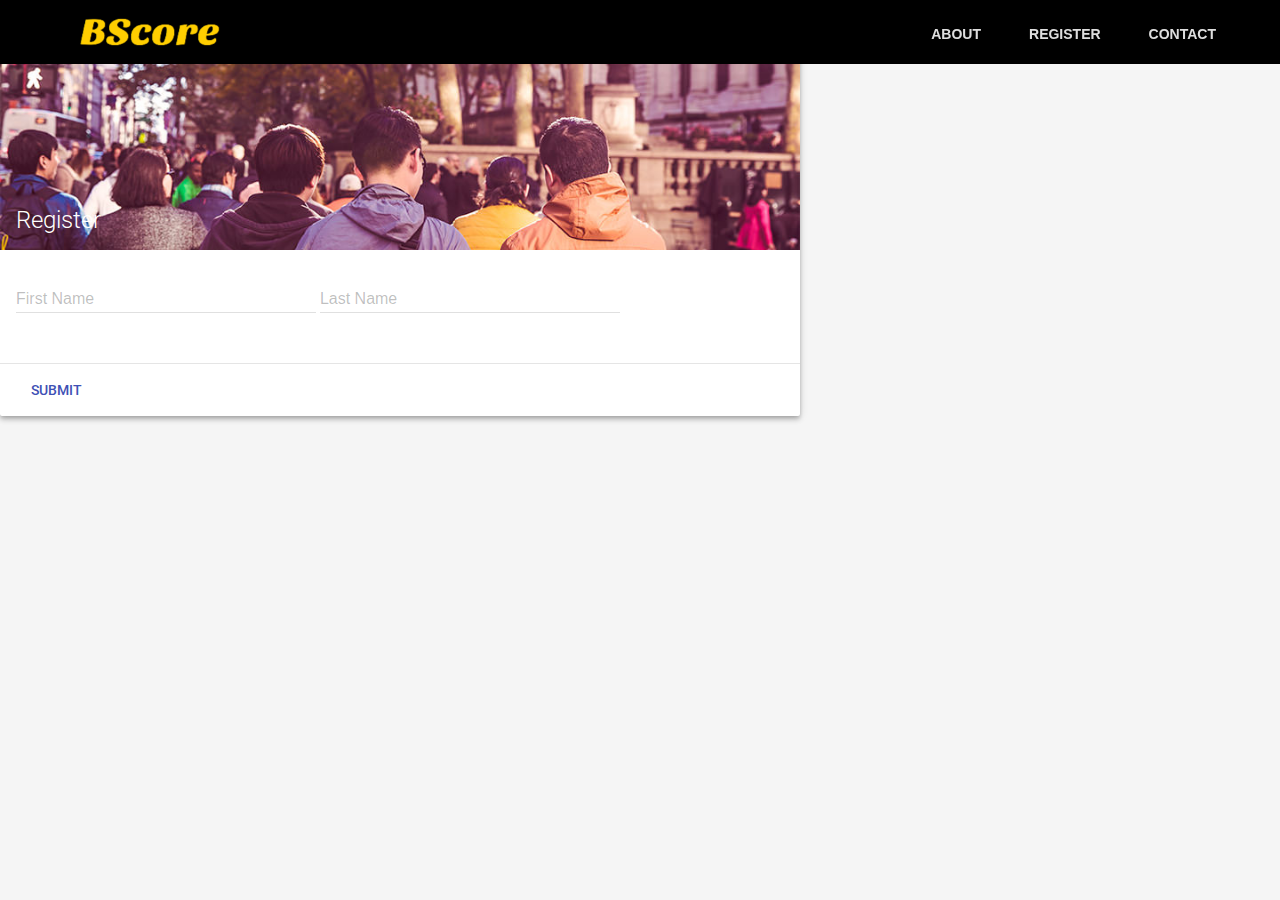
==== register.html @ 7a2c579f "Registration Page" ====
<! doctype html >
<html lang = "en">
	<head>
		<!-- Material Design Lite Stylesheets-->
		<link rel="stylesheet" href="https://fonts.googleapis.com/css?family=Roboto:regular,bold,italic,thin,light,bolditalic,black,medium&amp;lang=en">
		<link rel="stylesheet" href="https://fonts.googleapis.com/icon?family=Material+Icons">		
		<link rel="stylesheet" href="./material.min.css">
		<link rel="stylesheet" href="styles.css">
		
		<!-- Compatibility -->
		<meta charset="utf-8">
	    <meta http-equiv="X-UA-Compatible" content="IE=edge">
	    <meta name="viewport" content="width=device-width, initial-scale=1">
	    <meta name="BScore" >
	    <title>BScore</title>

	    <style>
			.card-wide.mdl-card {
			  width: 800px;
			}
			.card-wide > .mdl-card__title {
			  color: #fff;
			  height: 250px;
			  background: url("images/temp1.jpg") center / cover ;
			}
			.card-wide > .mdl-card__menu {
			  color: #fff;
			}
		</style>

	</head>

	<body>
		<div class = "mdl-layout mdl-js-layout mdl-layout--fixed-header">
			<div class = "bscore-header mdl-layout__header mdl-layout__header--waterfall">
				<div class = "mdl-layout__header-row">
					<!-- Site Title -->
					<span class = "bscore-title mdl-layout-title">
						<img class = "logo-image" src="images/test.png" alt="logo">
					</span>
					<!-- Navigation Alignment to Right -->
					<div class = "bscore-header-spacer mdl-layout-spacer"></div>
					<!-- Navigation -->
					<div class="bscore-nav-container">
						<nav class = "bscore-nav mdl-navigation">
							<a class = "mdl-navigation__link mdl-typography--text-uppercase" href="index.html">About</a>
							<a class = "mdl-navigation__link mdl-typography--text-uppercase" href="register.html">Register</a>
							<a class = "mdl-navigation__link mdl-typography--text-uppercase" href="">Contact</a>
						</nav>
					</div>
					<!-- Mobile Site Title -->
					<span class="bscore-mobile-title mdl-layout-title">
            			<img class="logo-image" src="images/test.png">
          			</span>

				</div>
			</div>
		</div>

	<div class="mdl-layout mdl-js-layout mdl-color--grey-100">
		<div class="card-wide mdl-card mdl-shadow--4dp">
			<!-- Form Title (Helps is accessability reading) -->
  			<div class="mdl-card__title">
    			<h2 class="mdl-card__title-text">Register</h2>
  			</div>
  			<!-- The Textfield Form Placed On The Card -->
  			<div class="mdl-card__supporting-text">
  				<form action = "#">
					<div class = "mdl-textfield mdl-js-textfield">
						<i class="mdl-icon-person"></i>
						<input class = "mdl-textfield__input" type = "text" id = "poc_first" />
						<label class = "mdl-textfield__label" for = "poc_first">First Name</label>
					</div>
					<div class = "mdl-textfield mdl-js-textfield">
						<input class = "mdl-textfield__input" type = "text" id = "poc_last" />
						<label class = "mdl-textfield__label" for = "poc_last">Last Name</label>
					</div>
				</form>
  			</div>
  			<!-- Submission Button -->
  			<div class="mdl-card__actions mdl-card--border">
    			<a class="mdl-button mdl-button--colored mdl-js-button mdl-js-ripple-effect">
    				Submit
    			</a>
  			</div>
  			<div class="mdl-card__menu">
  			<button class="mdl-button mdl-button--icon mdl-js-button mdl-js-ripple-effect">
      		<i class="material-icons">share</i>
    		</button>
			</div>
	</div>


		<script src="./material.min.js"></script>
	</body>
</html>
---- material.min.css ----
/**
 * material-design-lite - Material Design Components in CSS, JS and HTML
 * @version v1.1.2
 * @license Apache-2.0
 * @copyright 2015 Google, Inc.
 * @link https://github.com/google/material-design-lite
 */
@charset "UTF-8";html{color:rgba(0,0,0,.87)}::-moz-selection{background:#b3d4fc;text-shadow:none}::selection{background:#b3d4fc;text-shadow:none}hr{display:block;height:1px;border:0;border-top:1px solid #ccc;margin:1em 0;padding:0}audio,canvas,iframe,img,svg,video{vertical-align:middle}fieldset{border:0;margin:0;padding:0}textarea{resize:vertical}.browserupgrade{margin:.2em 0;background:#ccc;color:#000;padding:.2em 0}.hidden{display:none!important}.visuallyhidden{border:0;clip:rect(0 0 0 0);height:1px;margin:-1px;overflow:hidden;padding:0;position:absolute;width:1px}.visuallyhidden.focusable:active,.visuallyhidden.focusable:focus{clip:auto;height:auto;margin:0;overflow:visible;position:static;width:auto}.invisible{visibility:hidden}.clearfix:before,.clearfix:after{content:" ";display:table}.clearfix:after{clear:both}@media print{*,*:before,*:after,*:first-letter{background:transparent!important;color:#000!important;box-shadow:none!important}a,a:visited{text-decoration:underline}a[href]:after{content:" (" attr(href)")"}abbr[title]:after{content:" (" attr(title)")"}a[href^="#"]:after,a[href^="javascript:"]:after{content:""}pre,blockquote{border:1px solid #999;page-break-inside:avoid}thead{display:table-header-group}tr,img{page-break-inside:avoid}img{max-width:100%!important}p,h2,h3{orphans:3;widows:3}h2,h3{page-break-after:avoid}}a,.mdl-accordion,.mdl-button,.mdl-card,.mdl-checkbox,.mdl-dropdown-menu,.mdl-icon-toggle,.mdl-item,.mdl-radio,.mdl-slider,.mdl-switch,.mdl-tabs__tab{-webkit-tap-highlight-color:transparent;-webkit-tap-highlight-color:rgba(255,255,255,0)}html{width:100%;height:100%;-ms-touch-action:manipulation;touch-action:manipulation}body{width:100%;min-height:100%;margin:0}main{display:block}*[hidden]{display:none!important}html,body{font-family:"Helvetica","Arial",sans-serif;font-size:14px;font-weight:400;line-height:20px}h1,h2,h3,h4,h5,h6,p{padding:0}h1 small,h2 small,h3 small,h4 small,h5 small,h6 small{font-family:"Roboto","Helvetica","Arial",sans-serif;font-weight:400;line-height:1.35;letter-spacing:-.02em;opacity:.54;font-size:.6em}h1{font-size:56px;line-height:1.35;letter-spacing:-.02em;margin:24px 0}h1,h2{font-family:"Roboto","Helvetica","Arial",sans-serif;font-weight:400}h2{font-size:45px;line-height:48px}h2,h3{margin:24px 0}h3{font-size:34px;line-height:40px}h3,h4{font-family:"Roboto","Helvetica","Arial",sans-serif;font-weight:400}h4{font-size:24px;line-height:32px;-moz-osx-font-smoothing:grayscale;margin:24px 0 16px}h5{font-size:20px;font-weight:500;line-height:1;letter-spacing:.02em}h5,h6{font-family:"Roboto","Helvetica","Arial",sans-serif;margin:24px 0 16px}h6{font-size:16px;letter-spacing:.04em}h6,p{font-weight:400;line-height:24px}p{font-size:14px;letter-spacing:0;margin:0 0 16px}a{color:#ff4081;font-weight:500}blockquote{font-family:"Roboto","Helvetica","Arial",sans-serif;position:relative;font-size:24px;font-weight:300;font-style:italic;line-height:1.35;letter-spacing:.08em}blockquote:before{position:absolute;left:-.5em;content:'“'}blockquote:after{content:'”';margin-left:-.05em}mark{background-color:#f4ff81}dt{font-weight:700}address{font-size:12px;line-height:1;font-style:normal}address,ul,ol{font-weight:400;letter-spacing:0}ul,ol{font-size:14px;line-height:24px}.mdl-typography--display-4,.mdl-typography--display-4-color-contrast{font-family:"Roboto","Helvetica","Arial",sans-serif;font-size:112px;font-weight:300;line-height:1;letter-spacing:-.04em}.mdl-typography--display-4-color-contrast{opacity:.54}.mdl-typography--display-3,.mdl-typography--display-3-color-contrast{font-family:"Roboto","Helvetica","Arial",sans-serif;font-size:56px;font-weight:400;line-height:1.35;letter-spacing:-.02em}.mdl-typography--display-3-color-contrast{opacity:.54}.mdl-typography--display-2,.mdl-typography--display-2-color-contrast{font-family:"Roboto","Helvetica","Arial",sans-serif;font-size:45px;font-weight:400;line-height:48px}.mdl-typography--display-2-color-contrast{opacity:.54}.mdl-typography--display-1,.mdl-typography--display-1-color-contrast{font-family:"Roboto","Helvetica","Arial",sans-serif;font-size:34px;font-weight:400;line-height:40px}.mdl-typography--display-1-color-contrast{opacity:.54}.mdl-typography--headline,.mdl-typography--headline-color-contrast{font-family:"Roboto","Helvetica","Arial",sans-serif;font-size:24px;font-weight:400;line-height:32px;-moz-osx-font-smoothing:grayscale}.mdl-typography--headline-color-contrast{opacity:.87}.mdl-typography--title,.mdl-typography--title-color-contrast{font-family:"Roboto","Helvetica","Arial",sans-serif;font-size:20px;font-weight:500;line-height:1;letter-spacing:.02em}.mdl-typography--title-color-contrast{opacity:.87}.mdl-typography--subhead,.mdl-typography--subhead-color-contrast{font-family:"Roboto","Helvetica","Arial",sans-serif;font-size:16px;font-weight:400;line-height:24px;letter-spacing:.04em}.mdl-typography--subhead-color-contrast{opacity:.87}.mdl-typography--body-2,.mdl-typography--body-2-color-contrast{font-size:14px;font-weight:700;line-height:24px;letter-spacing:0}.mdl-typography--body-2-color-contrast{opacity:.87}.mdl-typography--body-1,.mdl-typography--body-1-color-contrast{font-size:14px;font-weight:400;line-height:24px;letter-spacing:0}.mdl-typography--body-1-color-contrast{opacity:.87}.mdl-typography--body-2-force-preferred-font,.mdl-typography--body-2-force-preferred-font-color-contrast{font-family:"Roboto","Helvetica","Arial",sans-serif;font-size:14px;font-weight:500;line-height:24px;letter-spacing:0}.mdl-typography--body-2-force-preferred-font-color-contrast{opacity:.87}.mdl-typography--body-1-force-preferred-font,.mdl-typography--body-1-force-preferred-font-color-contrast{font-family:"Roboto","Helvetica","Arial",sans-serif;font-size:14px;font-weight:400;line-height:24px;letter-spacing:0}.mdl-typography--body-1-force-preferred-font-color-contrast{opacity:.87}.mdl-typography--caption,.mdl-typography--caption-force-preferred-font{font-size:12px;font-weight:400;line-height:1;letter-spacing:0}.mdl-typography--caption-force-preferred-font{font-family:"Roboto","Helvetica","Arial",sans-serif}.mdl-typography--caption-color-contrast,.mdl-typography--caption-force-preferred-font-color-contrast{font-size:12px;font-weight:400;line-height:1;letter-spacing:0;opacity:.54}.mdl-typography--caption-force-preferred-font-color-contrast,.mdl-typography--menu{font-family:"Roboto","Helvetica","Arial",sans-serif}.mdl-typography--menu{font-size:14px;font-weight:500;line-height:1;letter-spacing:0}.mdl-typography--menu-color-contrast{opacity:.87}.mdl-typography--menu-color-contrast,.mdl-typography--button,.mdl-typography--button-color-contrast{font-family:"Roboto","Helvetica","Arial",sans-serif;font-size:14px;font-weight:500;line-height:1;letter-spacing:0}.mdl-typography--button,.mdl-typography--button-color-contrast{text-transform:uppercase}.mdl-typography--button-color-contrast{opacity:.87}.mdl-typography--text-left{text-align:left}.mdl-typography--text-right{text-align:right}.mdl-typography--text-center{text-align:center}.mdl-typography--text-justify{text-align:justify}.mdl-typography--text-nowrap{white-space:nowrap}.mdl-typography--text-lowercase{text-transform:lowercase}.mdl-typography--text-uppercase{text-transform:uppercase}.mdl-typography--text-capitalize{text-transform:capitalize}.mdl-typography--font-thin{font-weight:200!important}.mdl-typography--font-light{font-weight:300!important}.mdl-typography--font-regular{font-weight:400!important}.mdl-typography--font-medium{font-weight:500!important}.mdl-typography--font-bold{font-weight:700!important}.mdl-typography--font-black{font-weight:900!important}.material-icons{font-family:'Material Icons';font-weight:400;font-style:normal;font-size:24px;line-height:1;letter-spacing:normal;text-transform:none;display:inline-block;word-wrap:normal;-moz-font-feature-settings:'liga';font-feature-settings:'liga';-webkit-font-feature-settings:'liga';-webkit-font-smoothing:antialiased}.mdl-color-text--red{color:#f44336 !important}.mdl-color--red{background-color:#f44336 !important}.mdl-color-text--red-50{color:#ffebee !important}.mdl-color--red-50{background-color:#ffebee !important}.mdl-color-text--red-100{color:#ffcdd2 !important}.mdl-color--red-100{background-color:#ffcdd2 !important}.mdl-color-text--red-200{color:#ef9a9a !important}.mdl-color--red-200{background-color:#ef9a9a !important}.mdl-color-text--red-300{color:#e57373 !important}.mdl-color--red-300{background-color:#e57373 !important}.mdl-color-text--red-400{color:#ef5350 !important}.mdl-color--red-400{background-color:#ef5350 !important}.mdl-color-text--red-500{color:#f44336 !important}.mdl-color--red-500{background-color:#f44336 !important}.mdl-color-text--red-600{color:#e53935 !important}.mdl-color--red-600{background-color:#e53935 !important}.mdl-color-text--red-700{color:#d32f2f !important}.mdl-color--red-700{background-color:#d32f2f !important}.mdl-color-text--red-800{color:#c62828 !important}.mdl-color--red-800{background-color:#c62828 !important}.mdl-color-text--red-900{color:#b71c1c !important}.mdl-color--red-900{background-color:#b71c1c !important}.mdl-color-text--red-A100{color:#ff8a80 !important}.mdl-color--red-A100{background-color:#ff8a80 !important}.mdl-color-text--red-A200{color:#ff5252 !important}.mdl-color--red-A200{background-color:#ff5252 !important}.mdl-color-text--red-A400{color:#ff1744 !important}.mdl-color--red-A400{background-color:#ff1744 !important}.mdl-color-text--red-A700{color:#d50000 !important}.mdl-color--red-A700{background-color:#d50000 !important}.mdl-color-text--pink{color:#e91e63 !important}.mdl-color--pink{background-color:#e91e63 !important}.mdl-color-text--pink-50{color:#fce4ec !important}.mdl-color--pink-50{background-color:#fce4ec !important}.mdl-color-text--pink-100{color:#f8bbd0 !important}.mdl-color--pink-100{background-color:#f8bbd0 !important}.mdl-color-text--pink-200{color:#f48fb1 !important}.mdl-color--pink-200{background-color:#f48fb1 !important}.mdl-color-text--pink-300{color:#f06292 !important}.mdl-color--pink-300{background-color:#f06292 !important}.mdl-color-text--pink-400{color:#ec407a !important}.mdl-color--pink-400{background-color:#ec407a !important}.mdl-color-text--pink-500{color:#e91e63 !important}.mdl-color--pink-500{background-color:#e91e63 !important}.mdl-color-text--pink-600{color:#d81b60 !important}.mdl-color--pink-600{background-color:#d81b60 !important}.mdl-color-text--pink-700{color:#c2185b !important}.mdl-color--pink-700{background-color:#c2185b !important}.mdl-color-text--pink-800{color:#ad1457 !important}.mdl-color--pink-800{background-color:#ad1457 !important}.mdl-color-text--pink-900{color:#880e4f !important}.mdl-color--pink-900{background-color:#880e4f !important}.mdl-color-text--pink-A100{color:#ff80ab !important}.mdl-color--pink-A100{background-color:#ff80ab !important}.mdl-color-text--pink-A200{color:#ff4081 !important}.mdl-color--pink-A200{background-color:#ff4081 !important}.mdl-color-text--pink-A400{color:#f50057 !important}.mdl-color--pink-A400{background-color:#f50057 !important}.mdl-color-text--pink-A700{color:#c51162 !important}.mdl-color--pink-A700{background-color:#c51162 !important}.mdl-color-text--purple{color:#9c27b0 !important}.mdl-color--purple{background-color:#9c27b0 !important}.mdl-color-text--purple-50{color:#f3e5f5 !important}.mdl-color--purple-50{background-color:#f3e5f5 !important}.mdl-color-text--purple-100{color:#e1bee7 !important}.mdl-color--purple-100{background-color:#e1bee7 !important}.mdl-color-text--purple-200{color:#ce93d8 !important}.mdl-color--purple-200{background-color:#ce93d8 !important}.mdl-color-text--purple-300{color:#ba68c8 !important}.mdl-color--purple-300{background-color:#ba68c8 !important}.mdl-color-text--purple-400{color:#ab47bc !important}.mdl-color--purple-400{background-color:#ab47bc !important}.mdl-color-text--purple-500{color:#9c27b0 !important}.mdl-color--purple-500{background-color:#9c27b0 !important}.mdl-color-text--purple-600{color:#8e24aa !important}.mdl-color--purple-600{background-color:#8e24aa !important}.mdl-color-text--purple-700{color:#7b1fa2 !important}.mdl-color--purple-700{background-color:#7b1fa2 !important}.mdl-color-text--purple-800{color:#6a1b9a !important}.mdl-color--purple-800{background-color:#6a1b9a !important}.mdl-color-text--purple-900{color:#4a148c !important}.mdl-color--purple-900{background-color:#4a148c !important}.mdl-color-text--purple-A100{color:#ea80fc !important}.mdl-color--purple-A100{background-color:#ea80fc !important}.mdl-color-text--purple-A200{color:#e040fb !important}.mdl-color--purple-A200{background-color:#e040fb !important}.mdl-color-text--purple-A400{color:#d500f9 !important}.mdl-color--purple-A400{background-color:#d500f9 !important}.mdl-color-text--purple-A700{color:#a0f !important}.mdl-color--purple-A700{background-color:#a0f !important}.mdl-color-text--deep-purple{color:#673ab7 !important}.mdl-color--deep-purple{background-color:#673ab7 !important}.mdl-color-text--deep-purple-50{color:#ede7f6 !important}.mdl-color--deep-purple-50{background-color:#ede7f6 !important}.mdl-color-text--deep-purple-100{color:#d1c4e9 !important}.mdl-color--deep-purple-100{background-color:#d1c4e9 !important}.mdl-color-text--deep-purple-200{color:#b39ddb !important}.mdl-color--deep-purple-200{background-color:#b39ddb !important}.mdl-color-text--deep-purple-300{color:#9575cd !important}.mdl-color--deep-purple-300{background-color:#9575cd !important}.mdl-color-text--deep-purple-400{color:#7e57c2 !important}.mdl-color--deep-purple-400{background-color:#7e57c2 !important}.mdl-color-text--deep-purple-500{color:#673ab7 !important}.mdl-color--deep-purple-500{background-color:#673ab7 !important}.mdl-color-text--deep-purple-600{color:#5e35b1 !important}.mdl-color--deep-purple-600{background-color:#5e35b1 !important}.mdl-color-text--deep-purple-700{color:#512da8 !important}.mdl-color--deep-purple-700{background-color:#512da8 !important}.mdl-color-text--deep-purple-800{color:#4527a0 !important}.mdl-color--deep-purple-800{background-color:#4527a0 !important}.mdl-color-text--deep-purple-900{color:#311b92 !important}.mdl-color--deep-purple-900{background-color:#311b92 !important}.mdl-color-text--deep-purple-A100{color:#b388ff !important}.mdl-color--deep-purple-A100{background-color:#b388ff !important}.mdl-color-text--deep-purple-A200{color:#7c4dff !important}.mdl-color--deep-purple-A200{background-color:#7c4dff !important}.mdl-color-text--deep-purple-A400{color:#651fff !important}.mdl-color--deep-purple-A400{background-color:#651fff !important}.mdl-color-text--deep-purple-A700{color:#6200ea !important}.mdl-color--deep-purple-A700{background-color:#6200ea !important}.mdl-color-text--indigo{color:#3f51b5 !important}.mdl-color--indigo{background-color:#3f51b5 !important}.mdl-color-text--indigo-50{color:#e8eaf6 !important}.mdl-color--indigo-50{background-color:#e8eaf6 !important}.mdl-color-text--indigo-100{color:#c5cae9 !important}.mdl-color--indigo-100{background-color:#c5cae9 !important}.mdl-color-text--indigo-200{color:#9fa8da !important}.mdl-color--indigo-200{background-color:#9fa8da !important}.mdl-color-text--indigo-300{color:#7986cb !important}.mdl-color--indigo-300{background-color:#7986cb !important}.mdl-color-text--indigo-400{color:#5c6bc0 !important}.mdl-color--indigo-400{background-color:#5c6bc0 !important}.mdl-color-text--indigo-500{color:#3f51b5 !important}.mdl-color--indigo-500{background-color:#3f51b5 !important}.mdl-color-text--indigo-600{color:#3949ab !important}.mdl-color--indigo-600{background-color:#3949ab !important}.mdl-color-text--indigo-700{color:#303f9f !important}.mdl-color--indigo-700{background-color:#303f9f !important}.mdl-color-text--indigo-800{color:#283593 !important}.mdl-color--indigo-800{background-color:#283593 !important}.mdl-color-text--indigo-900{color:#1a237e !important}.mdl-color--indigo-900{background-color:#1a237e !important}.mdl-color-text--indigo-A100{color:#8c9eff !important}.mdl-color--indigo-A100{background-color:#8c9eff !important}.mdl-color-text--indigo-A200{color:#536dfe !important}.mdl-color--indigo-A200{background-color:#536dfe !important}.mdl-color-text--indigo-A400{color:#3d5afe !important}.mdl-color--indigo-A400{background-color:#3d5afe !important}.mdl-color-text--indigo-A700{color:#304ffe !important}.mdl-color--indigo-A700{background-color:#304ffe !important}.mdl-color-text--blue{color:#2196f3 !important}.mdl-color--blue{background-color:#2196f3 !important}.mdl-color-text--blue-50{color:#e3f2fd !important}.mdl-color--blue-50{background-color:#e3f2fd !important}.mdl-color-text--blue-100{color:#bbdefb !important}.mdl-color--blue-100{background-color:#bbdefb !important}.mdl-color-text--blue-200{color:#90caf9 !important}.mdl-color--blue-200{background-color:#90caf9 !important}.mdl-color-text--blue-300{color:#64b5f6 !important}.mdl-color--blue-300{background-color:#64b5f6 !important}.mdl-color-text--blue-400{color:#42a5f5 !important}.mdl-color--blue-400{background-color:#42a5f5 !important}.mdl-color-text--blue-500{color:#2196f3 !important}.mdl-color--blue-500{background-color:#2196f3 !important}.mdl-color-text--blue-600{color:#1e88e5 !important}.mdl-color--blue-600{background-color:#1e88e5 !important}.mdl-color-text--blue-700{color:#1976d2 !important}.mdl-color--blue-700{background-color:#1976d2 !important}.mdl-color-text--blue-800{color:#1565c0 !important}.mdl-color--blue-800{background-color:#1565c0 !important}.mdl-color-text--blue-900{color:#0d47a1 !important}.mdl-color--blue-900{background-color:#0d47a1 !important}.mdl-color-text--blue-A100{color:#82b1ff !important}.mdl-color--blue-A100{background-color:#82b1ff !important}.mdl-color-text--blue-A200{color:#448aff !important}.mdl-color--blue-A200{background-color:#448aff !important}.mdl-color-text--blue-A400{color:#2979ff !important}.mdl-color--blue-A400{background-color:#2979ff !important}.mdl-color-text--blue-A700{color:#2962ff !important}.mdl-color--blue-A700{background-color:#2962ff !important}.mdl-color-text--light-blue{color:#03a9f4 !important}.mdl-color--light-blue{background-color:#03a9f4 !important}.mdl-color-text--light-blue-50{color:#e1f5fe !important}.mdl-color--light-blue-50{background-color:#e1f5fe !important}.mdl-color-text--light-blue-100{color:#b3e5fc !important}.mdl-color--light-blue-100{background-color:#b3e5fc !important}.mdl-color-text--light-blue-200{color:#81d4fa !important}.mdl-color--light-blue-200{background-color:#81d4fa !important}.mdl-color-text--light-blue-300{color:#4fc3f7 !important}.mdl-color--light-blue-300{background-color:#4fc3f7 !important}.mdl-color-text--light-blue-400{color:#29b6f6 !important}.mdl-color--light-blue-400{background-color:#29b6f6 !important}.mdl-color-text--light-blue-500{color:#03a9f4 !important}.mdl-color--light-blue-500{background-color:#03a9f4 !important}.mdl-color-text--light-blue-600{color:#039be5 !important}.mdl-color--light-blue-600{background-color:#039be5 !important}.mdl-color-text--light-blue-700{color:#0288d1 !important}.mdl-color--light-blue-700{background-color:#0288d1 !important}.mdl-color-text--light-blue-800{color:#0277bd !important}.mdl-color--light-blue-800{background-color:#0277bd !important}.mdl-color-text--light-blue-900{color:#01579b !important}.mdl-color--light-blue-900{background-color:#01579b !important}.mdl-color-text--light-blue-A100{color:#80d8ff !important}.mdl-color--light-blue-A100{background-color:#80d8ff !important}.mdl-color-text--light-blue-A200{color:#40c4ff !important}.mdl-color--light-blue-A200{background-color:#40c4ff !important}.mdl-color-text--light-blue-A400{color:#00b0ff !important}.mdl-color--light-blue-A400{background-color:#00b0ff !important}.mdl-color-text--light-blue-A700{color:#0091ea !important}.mdl-color--light-blue-A700{background-color:#0091ea !important}.mdl-color-text--cyan{color:#00bcd4 !important}.mdl-color--cyan{background-color:#00bcd4 !important}.mdl-color-text--cyan-50{color:#e0f7fa !important}.mdl-color--cyan-50{background-color:#e0f7fa !important}.mdl-color-text--cyan-100{color:#b2ebf2 !important}.mdl-color--cyan-100{background-color:#b2ebf2 !important}.mdl-color-text--cyan-200{color:#80deea !important}.mdl-color--cyan-200{background-color:#80deea !important}.mdl-color-text--cyan-300{color:#4dd0e1 !important}.mdl-color--cyan-300{background-color:#4dd0e1 !important}.mdl-color-text--cyan-400{color:#26c6da !important}.mdl-color--cyan-400{background-color:#26c6da !important}.mdl-color-text--cyan-500{color:#00bcd4 !important}.mdl-color--cyan-500{background-color:#00bcd4 !important}.mdl-color-text--cyan-600{color:#00acc1 !important}.mdl-color--cyan-600{background-color:#00acc1 !important}.mdl-color-text--cyan-700{color:#0097a7 !important}.mdl-color--cyan-700{background-color:#0097a7 !important}.mdl-color-text--cyan-800{color:#00838f !important}.mdl-color--cyan-800{background-color:#00838f !important}.mdl-color-text--cyan-900{color:#006064 !important}.mdl-color--cyan-900{background-color:#006064 !important}.mdl-color-text--cyan-A100{color:#84ffff !important}.mdl-color--cyan-A100{background-color:#84ffff !important}.mdl-color-text--cyan-A200{color:#18ffff !important}.mdl-color--cyan-A200{background-color:#18ffff !important}.mdl-color-text--cyan-A400{color:#00e5ff !important}.mdl-color--cyan-A400{background-color:#00e5ff !important}.mdl-color-text--cyan-A700{color:#00b8d4 !important}.mdl-color--cyan-A700{background-color:#00b8d4 !important}.mdl-color-text--teal{color:#009688 !important}.mdl-color--teal{background-color:#009688 !important}.mdl-color-text--teal-50{color:#e0f2f1 !important}.mdl-color--teal-50{background-color:#e0f2f1 !important}.mdl-color-text--teal-100{color:#b2dfdb !important}.mdl-color--teal-100{background-color:#b2dfdb !important}.mdl-color-text--teal-200{color:#80cbc4 !important}.mdl-color--teal-200{background-color:#80cbc4 !important}.mdl-color-text--teal-300{color:#4db6ac !important}.mdl-color--teal-300{background-color:#4db6ac !important}.mdl-color-text--teal-400{color:#26a69a !important}.mdl-color--teal-400{background-color:#26a69a !important}.mdl-color-text--teal-500{color:#009688 !important}.mdl-color--teal-500{background-color:#009688 !important}.mdl-color-text--teal-600{color:#00897b !important}.mdl-color--teal-600{background-color:#00897b !important}.mdl-color-text--teal-700{color:#00796b !important}.mdl-color--teal-700{background-color:#00796b !important}.mdl-color-text--teal-800{color:#00695c !important}.mdl-color--teal-800{background-color:#00695c !important}.mdl-color-text--teal-900{color:#004d40 !important}.mdl-color--teal-900{background-color:#004d40 !important}.mdl-color-text--teal-A100{color:#a7ffeb !important}.mdl-color--teal-A100{background-color:#a7ffeb !important}.mdl-color-text--teal-A200{color:#64ffda !important}.mdl-color--teal-A200{background-color:#64ffda !important}.mdl-color-text--teal-A400{color:#1de9b6 !important}.mdl-color--teal-A400{background-color:#1de9b6 !important}.mdl-color-text--teal-A700{color:#00bfa5 !important}.mdl-color--teal-A700{background-color:#00bfa5 !important}.mdl-color-text--green{color:#4caf50 !important}.mdl-color--green{background-color:#4caf50 !important}.mdl-color-text--green-50{color:#e8f5e9 !important}.mdl-color--green-50{background-color:#e8f5e9 !important}.mdl-color-text--green-100{color:#c8e6c9 !important}.mdl-color--green-100{background-color:#c8e6c9 !important}.mdl-color-text--green-200{color:#a5d6a7 !important}.mdl-color--green-200{background-color:#a5d6a7 !important}.mdl-color-text--green-300{color:#81c784 !important}.mdl-color--green-300{background-color:#81c784 !important}.mdl-color-text--green-400{color:#66bb6a !important}.mdl-color--green-400{background-color:#66bb6a !important}.mdl-color-text--green-500{color:#4caf50 !important}.mdl-color--green-500{background-color:#4caf50 !important}.mdl-color-text--green-600{color:#43a047 !important}.mdl-color--green-600{background-color:#43a047 !important}.mdl-color-text--green-700{color:#388e3c !important}.mdl-color--green-700{background-color:#388e3c !important}.mdl-color-text--green-800{color:#2e7d32 !important}.mdl-color--green-800{background-color:#2e7d32 !important}.mdl-color-text--green-900{color:#1b5e20 !important}.mdl-color--green-900{background-color:#1b5e20 !important}.mdl-color-text--green-A100{color:#b9f6ca !important}.mdl-color--green-A100{background-color:#b9f6ca !important}.mdl-color-text--green-A200{color:#69f0ae !important}.mdl-color--green-A200{background-color:#69f0ae !important}.mdl-color-text--green-A400{color:#00e676 !important}.mdl-color--green-A400{background-color:#00e676 !important}.mdl-color-text--green-A700{color:#00c853 !important}.mdl-color--green-A700{background-color:#00c853 !important}.mdl-color-text--light-green{color:#8bc34a !important}.mdl-color--light-green{background-color:#8bc34a !important}.mdl-color-text--light-green-50{color:#f1f8e9 !important}.mdl-color--light-green-50{background-color:#f1f8e9 !important}.mdl-color-text--light-green-100{color:#dcedc8 !important}.mdl-color--light-green-100{background-color:#dcedc8 !important}.mdl-color-text--light-green-200{color:#c5e1a5 !important}.mdl-color--light-green-200{background-color:#c5e1a5 !important}.mdl-color-text--light-green-300{color:#aed581 !important}.mdl-color--light-green-300{background-color:#aed581 !important}.mdl-color-text--light-green-400{color:#9ccc65 !important}.mdl-color--light-green-400{background-color:#9ccc65 !important}.mdl-color-text--light-green-500{color:#8bc34a !important}.mdl-color--light-green-500{background-color:#8bc34a !important}.mdl-color-text--light-green-600{color:#7cb342 !important}.mdl-color--light-green-600{background-color:#7cb342 !important}.mdl-color-text--light-green-700{color:#689f38 !important}.mdl-color--light-green-700{background-color:#689f38 !important}.mdl-color-text--light-green-800{color:#558b2f !important}.mdl-color--light-green-800{background-color:#558b2f !important}.mdl-color-text--light-green-900{color:#33691e !important}.mdl-color--light-green-900{background-color:#33691e !important}.mdl-color-text--light-green-A100{color:#ccff90 !important}.mdl-color--light-green-A100{background-color:#ccff90 !important}.mdl-color-text--light-green-A200{color:#b2ff59 !important}.mdl-color--light-green-A200{background-color:#b2ff59 !important}.mdl-color-text--light-green-A400{color:#76ff03 !important}.mdl-color--light-green-A400{background-color:#76ff03 !important}.mdl-color-text--light-green-A700{color:#64dd17 !important}.mdl-color--light-green-A700{background-color:#64dd17 !important}.mdl-color-text--lime{color:#cddc39 !important}.mdl-color--lime{background-color:#cddc39 !important}.mdl-color-text--lime-50{color:#f9fbe7 !important}.mdl-color--lime-50{background-color:#f9fbe7 !important}.mdl-color-text--lime-100{color:#f0f4c3 !important}.mdl-color--lime-100{background-color:#f0f4c3 !important}.mdl-color-text--lime-200{color:#e6ee9c !important}.mdl-color--lime-200{background-color:#e6ee9c !important}.mdl-color-text--lime-300{color:#dce775 !important}.mdl-color--lime-300{background-color:#dce775 !important}.mdl-color-text--lime-400{color:#d4e157 !important}.mdl-color--lime-400{background-color:#d4e157 !important}.mdl-color-text--lime-500{color:#cddc39 !important}.mdl-color--lime-500{background-color:#cddc39 !important}.mdl-color-text--lime-600{color:#c0ca33 !important}.mdl-color--lime-600{background-color:#c0ca33 !important}.mdl-color-text--lime-700{color:#afb42b !important}.mdl-color--lime-700{background-color:#afb42b !important}.mdl-color-text--lime-800{color:#9e9d24 !important}.mdl-color--lime-800{background-color:#9e9d24 !important}.mdl-color-text--lime-900{color:#827717 !important}.mdl-color--lime-900{background-color:#827717 !important}.mdl-color-text--lime-A100{color:#f4ff81 !important}.mdl-color--lime-A100{background-color:#f4ff81 !important}.mdl-color-text--lime-A200{color:#eeff41 !important}.mdl-color--lime-A200{background-color:#eeff41 !important}.mdl-color-text--lime-A400{color:#c6ff00 !important}.mdl-color--lime-A400{background-color:#c6ff00 !important}.mdl-color-text--lime-A700{color:#aeea00 !important}.mdl-color--lime-A700{background-color:#aeea00 !important}.mdl-color-text--yellow{color:#ffeb3b !important}.mdl-color--yellow{background-color:#ffeb3b !important}.mdl-color-text--yellow-50{color:#fffde7 !important}.mdl-color--yellow-50{background-color:#fffde7 !important}.mdl-color-text--yellow-100{color:#fff9c4 !important}.mdl-color--yellow-100{background-color:#fff9c4 !important}.mdl-color-text--yellow-200{color:#fff59d !important}.mdl-color--yellow-200{background-color:#fff59d !important}.mdl-color-text--yellow-300{color:#fff176 !important}.mdl-color--yellow-300{background-color:#fff176 !important}.mdl-color-text--yellow-400{color:#ffee58 !important}.mdl-color--yellow-400{background-color:#ffee58 !important}.mdl-color-text--yellow-500{color:#ffeb3b !important}.mdl-color--yellow-500{background-color:#ffeb3b !important}.mdl-color-text--yellow-600{color:#fdd835 !important}.mdl-color--yellow-600{background-color:#fdd835 !important}.mdl-color-text--yellow-700{color:#fbc02d !important}.mdl-color--yellow-700{background-color:#fbc02d !important}.mdl-color-text--yellow-800{color:#f9a825 !important}.mdl-color--yellow-800{background-color:#f9a825 !important}.mdl-color-text--yellow-900{color:#f57f17 !important}.mdl-color--yellow-900{background-color:#f57f17 !important}.mdl-color-text--yellow-A100{color:#ffff8d !important}.mdl-color--yellow-A100{background-color:#ffff8d !important}.mdl-color-text--yellow-A200{color:#ff0 !important}.mdl-color--yellow-A200{background-color:#ff0 !important}.mdl-color-text--yellow-A400{color:#ffea00 !important}.mdl-color--yellow-A400{background-color:#ffea00 !important}.mdl-color-text--yellow-A700{color:#ffd600 !important}.mdl-color--yellow-A700{background-color:#ffd600 !important}.mdl-color-text--amber{color:#ffc107 !important}.mdl-color--amber{background-color:#ffc107 !important}.mdl-color-text--amber-50{color:#fff8e1 !important}.mdl-color--amber-50{background-color:#fff8e1 !important}.mdl-color-text--amber-100{color:#ffecb3 !important}.mdl-color--amber-100{background-color:#ffecb3 !important}.mdl-color-text--amber-200{color:#ffe082 !important}.mdl-color--amber-200{background-color:#ffe082 !important}.mdl-color-text--amber-300{color:#ffd54f !important}.mdl-color--amber-300{background-color:#ffd54f !important}.mdl-color-text--amber-400{color:#ffca28 !important}.mdl-color--amber-400{background-color:#ffca28 !important}.mdl-color-text--amber-500{color:#ffc107 !important}.mdl-color--amber-500{background-color:#ffc107 !important}.mdl-color-text--amber-600{color:#ffb300 !important}.mdl-color--amber-600{background-color:#ffb300 !important}.mdl-color-text--amber-700{color:#ffa000 !important}.mdl-color--amber-700{background-color:#ffa000 !important}.mdl-color-text--amber-800{color:#ff8f00 !important}.mdl-color--amber-800{background-color:#ff8f00 !important}.mdl-color-text--amber-900{color:#ff6f00 !important}.mdl-color--amber-900{background-color:#ff6f00 !important}.mdl-color-text--amber-A100{color:#ffe57f !important}.mdl-color--amber-A100{background-color:#ffe57f !important}.mdl-color-text--amber-A200{color:#ffd740 !important}.mdl-color--amber-A200{background-color:#ffd740 !important}.mdl-color-text--amber-A400{color:#ffc400 !important}.mdl-color--amber-A400{background-color:#ffc400 !important}.mdl-color-text--amber-A700{color:#ffab00 !important}.mdl-color--amber-A700{background-color:#ffab00 !important}.mdl-color-text--orange{color:#ff9800 !important}.mdl-color--orange{background-color:#ff9800 !important}.mdl-color-text--orange-50{color:#fff3e0 !important}.mdl-color--orange-50{background-color:#fff3e0 !important}.mdl-color-text--orange-100{color:#ffe0b2 !important}.mdl-color--orange-100{background-color:#ffe0b2 !important}.mdl-color-text--orange-200{color:#ffcc80 !important}.mdl-color--orange-200{background-color:#ffcc80 !important}.mdl-color-text--orange-300{color:#ffb74d !important}.mdl-color--orange-300{background-color:#ffb74d !important}.mdl-color-text--orange-400{color:#ffa726 !important}.mdl-color--orange-400{background-color:#ffa726 !important}.mdl-color-text--orange-500{color:#ff9800 !important}.mdl-color--orange-500{background-color:#ff9800 !important}.mdl-color-text--orange-600{color:#fb8c00 !important}.mdl-color--orange-600{background-color:#fb8c00 !important}.mdl-color-text--orange-700{color:#f57c00 !important}.mdl-color--orange-700{background-color:#f57c00 !important}.mdl-color-text--orange-800{color:#ef6c00 !important}.mdl-color--orange-800{background-color:#ef6c00 !important}.mdl-color-text--orange-900{color:#e65100 !important}.mdl-color--orange-900{background-color:#e65100 !important}.mdl-color-text--orange-A100{color:#ffd180 !important}.mdl-color--orange-A100{background-color:#ffd180 !important}.mdl-color-text--orange-A200{color:#ffab40 !important}.mdl-color--orange-A200{background-color:#ffab40 !important}.mdl-color-text--orange-A400{color:#ff9100 !important}.mdl-color--orange-A400{background-color:#ff9100 !important}.mdl-color-text--orange-A700{color:#ff6d00 !important}.mdl-color--orange-A700{background-color:#ff6d00 !important}.mdl-color-text--deep-orange{color:#ff5722 !important}.mdl-color--deep-orange{background-color:#ff5722 !important}.mdl-color-text--deep-orange-50{color:#fbe9e7 !important}.mdl-color--deep-orange-50{background-color:#fbe9e7 !important}.mdl-color-text--deep-orange-100{color:#ffccbc !important}.mdl-color--deep-orange-100{background-color:#ffccbc !important}.mdl-color-text--deep-orange-200{color:#ffab91 !important}.mdl-color--deep-orange-200{background-color:#ffab91 !important}.mdl-color-text--deep-orange-300{color:#ff8a65 !important}.mdl-color--deep-orange-300{background-color:#ff8a65 !important}.mdl-color-text--deep-orange-400{color:#ff7043 !important}.mdl-color--deep-orange-400{background-color:#ff7043 !important}.mdl-color-text--deep-orange-500{color:#ff5722 !important}.mdl-color--deep-orange-500{background-color:#ff5722 !important}.mdl-color-text--deep-orange-600{color:#f4511e !important}.mdl-color--deep-orange-600{background-color:#f4511e !important}.mdl-color-text--deep-orange-700{color:#e64a19 !important}.mdl-color--deep-orange-700{background-color:#e64a19 !important}.mdl-color-text--deep-orange-800{color:#d84315 !important}.mdl-color--deep-orange-800{background-color:#d84315 !important}.mdl-color-text--deep-orange-900{color:#bf360c !important}.mdl-color--deep-orange-900{background-color:#bf360c !important}.mdl-color-text--deep-orange-A100{color:#ff9e80 !important}.mdl-color--deep-orange-A100{background-color:#ff9e80 !important}.mdl-color-text--deep-orange-A200{color:#ff6e40 !important}.mdl-color--deep-orange-A200{background-color:#ff6e40 !important}.mdl-color-text--deep-orange-A400{color:#ff3d00 !important}.mdl-color--deep-orange-A400{background-color:#ff3d00 !important}.mdl-color-text--deep-orange-A700{color:#dd2c00 !important}.mdl-color--deep-orange-A700{background-color:#dd2c00 !important}.mdl-color-text--brown{color:#795548 !important}.mdl-color--brown{background-color:#795548 !important}.mdl-color-text--brown-50{color:#efebe9 !important}.mdl-color--brown-50{background-color:#efebe9 !important}.mdl-color-text--brown-100{color:#d7ccc8 !important}.mdl-color--brown-100{background-color:#d7ccc8 !important}.mdl-color-text--brown-200{color:#bcaaa4 !important}.mdl-color--brown-200{background-color:#bcaaa4 !important}.mdl-color-text--brown-300{color:#a1887f !important}.mdl-color--brown-300{background-color:#a1887f !important}.mdl-color-text--brown-400{color:#8d6e63 !important}.mdl-color--brown-400{background-color:#8d6e63 !important}.mdl-color-text--brown-500{color:#795548 !important}.mdl-color--brown-500{background-color:#795548 !important}.mdl-color-text--brown-600{color:#6d4c41 !important}.mdl-color--brown-600{background-color:#6d4c41 !important}.mdl-color-text--brown-700{color:#5d4037 !important}.mdl-color--brown-700{background-color:#5d4037 !important}.mdl-color-text--brown-800{color:#4e342e !important}.mdl-color--brown-800{background-color:#4e342e !important}.mdl-color-text--brown-900{color:#3e2723 !important}.mdl-color--brown-900{background-color:#3e2723 !important}.mdl-color-text--grey{color:#9e9e9e !important}.mdl-color--grey{background-color:#9e9e9e !important}.mdl-color-text--grey-50{color:#fafafa !important}.mdl-color--grey-50{background-color:#fafafa !important}.mdl-color-text--grey-100{color:#f5f5f5 !important}.mdl-color--grey-100{background-color:#f5f5f5 !important}.mdl-color-text--grey-200{color:#eee !important}.mdl-color--grey-200{background-color:#eee !important}.mdl-color-text--grey-300{color:#e0e0e0 !important}.mdl-color--grey-300{background-color:#e0e0e0 !important}.mdl-color-text--grey-400{color:#bdbdbd !important}.mdl-color--grey-400{background-color:#bdbdbd !important}.mdl-color-text--grey-500{color:#9e9e9e !important}.mdl-color--grey-500{background-color:#9e9e9e !important}.mdl-color-text--grey-600{color:#757575 !important}.mdl-color--grey-600{background-color:#757575 !important}.mdl-color-text--grey-700{color:#616161 !important}.mdl-color--grey-700{background-color:#616161 !important}.mdl-color-text--grey-800{color:#424242 !important}.mdl-color--grey-800{background-color:#424242 !important}.mdl-color-text--grey-900{color:#212121 !important}.mdl-color--grey-900{background-color:#212121 !important}.mdl-color-text--blue-grey{color:#607d8b !important}.mdl-color--blue-grey{background-color:#607d8b !important}.mdl-color-text--blue-grey-50{color:#eceff1 !important}.mdl-color--blue-grey-50{background-color:#eceff1 !important}.mdl-color-text--blue-grey-100{color:#cfd8dc !important}.mdl-color--blue-grey-100{background-color:#cfd8dc !important}.mdl-color-text--blue-grey-200{color:#b0bec5 !important}.mdl-color--blue-grey-200{background-color:#b0bec5 !important}.mdl-color-text--blue-grey-300{color:#90a4ae !important}.mdl-color--blue-grey-300{background-color:#90a4ae !important}.mdl-color-text--blue-grey-400{color:#78909c !important}.mdl-color--blue-grey-400{background-color:#78909c !important}.mdl-color-text--blue-grey-500{color:#607d8b !important}.mdl-color--blue-grey-500{background-color:#607d8b !important}.mdl-color-text--blue-grey-600{color:#546e7a !important}.mdl-color--blue-grey-600{background-color:#546e7a !important}.mdl-color-text--blue-grey-700{color:#455a64 !important}.mdl-color--blue-grey-700{background-color:#455a64 !important}.mdl-color-text--blue-grey-800{color:#37474f !important}.mdl-color--blue-grey-800{background-color:#37474f !important}.mdl-color-text--blue-grey-900{color:#263238 !important}.mdl-color--blue-grey-900{background-color:#263238 !important}.mdl-color--black{background-color:#000 !important}.mdl-color-text--black{color:#000 !important}.mdl-color--white{background-color:#fff !important}.mdl-color-text--white{color:#fff !important}.mdl-color--primary{background-color:#3f51b5 !important}.mdl-color--primary-contrast{background-color:#fff !important}.mdl-color--primary-dark{background-color:#303f9f !important}.mdl-color--accent{background-color:#ff4081 !important}.mdl-color--accent-contrast{background-color:#fff !important}.mdl-color-text--primary{color:#3f51b5 !important}.mdl-color-text--primary-contrast{color:#fff !important}.mdl-color-text--primary-dark{color:#303f9f !important}.mdl-color-text--accent{color:#ff4081 !important}.mdl-color-text--accent-contrast{color:#fff !important}.mdl-ripple{background:#000;border-radius:50%;height:50px;left:0;opacity:0;pointer-events:none;position:absolute;top:0;-webkit-transform:translate(-50%,-50%);transform:translate(-50%,-50%);width:50px;overflow:hidden}.mdl-ripple.is-animating{transition:transform .3s cubic-bezier(0,0,.2,1),width .3s cubic-bezier(0,0,.2,1),height .3s cubic-bezier(0,0,.2,1),opacity .6s cubic-bezier(0,0,.2,1);transition:transform .3s cubic-bezier(0,0,.2,1),width .3s cubic-bezier(0,0,.2,1),height .3s cubic-bezier(0,0,.2,1),opacity .6s cubic-bezier(0,0,.2,1),-webkit-transform .3s cubic-bezier(0,0,.2,1)}.mdl-ripple.is-visible{opacity:.3}.mdl-animation--default,.mdl-animation--fast-out-slow-in{transition-timing-function:cubic-bezier(.4,0,.2,1)}.mdl-animation--linear-out-slow-in{transition-timing-function:cubic-bezier(0,0,.2,1)}.mdl-animation--fast-out-linear-in{transition-timing-function:cubic-bezier(.4,0,1,1)}.mdl-badge{position:relative;white-space:nowrap;margin-right:24px}.mdl-badge:not([data-badge]){margin-right:auto}.mdl-badge[data-badge]:after{content:attr(data-badge);display:-webkit-flex;display:-ms-flexbox;display:flex;-webkit-flex-direction:row;-ms-flex-direction:row;flex-direction:row;-webkit-flex-wrap:wrap;-ms-flex-wrap:wrap;flex-wrap:wrap;-webkit-justify-content:center;-ms-flex-pack:center;justify-content:center;-webkit-align-content:center;-ms-flex-line-pack:center;align-content:center;-webkit-align-items:center;-ms-flex-align:center;align-items:center;position:absolute;top:-11px;right:-24px;font-family:"Roboto","Helvetica","Arial",sans-serif;font-weight:600;font-size:12px;width:22px;height:22px;border-radius:50%;background:#ff4081;color:#fff}.mdl-button .mdl-badge[data-badge]:after{top:-10px;right:-5px}.mdl-badge.mdl-badge--no-background[data-badge]:after{color:#ff4081;background:rgba(255,255,255,.2);box-shadow:0 0 1px gray}.mdl-badge.mdl-badge--overlap{margin-right:10px}.mdl-badge.mdl-badge--overlap:after{right:-10px}.mdl-button{background:0 0;border:none;border-radius:2px;color:#000;position:relative;height:36px;margin:0;min-width:64px;padding:0 16px;display:inline-block;font-family:"Roboto","Helvetica","Arial",sans-serif;font-size:14px;font-weight:500;text-transform:uppercase;letter-spacing:0;overflow:hidden;will-change:box-shadow;transition:box-shadow .2s cubic-bezier(.4,0,1,1),background-color .2s cubic-bezier(.4,0,.2,1),color .2s cubic-bezier(.4,0,.2,1);outline:none;cursor:pointer;text-decoration:none;text-align:center;line-height:36px;vertical-align:middle}.mdl-button::-moz-focus-inner{border:0}.mdl-button:hover{background-color:rgba(158,158,158,.2)}.mdl-button:focus:not(:active){background-color:rgba(0,0,0,.12)}.mdl-button:active{background-color:rgba(158,158,158,.4)}.mdl-button.mdl-button--colored{color:#3f51b5}.mdl-button.mdl-button--colored:focus:not(:active){background-color:rgba(0,0,0,.12)}input.mdl-button[type="submit"]{-webkit-appearance:none}.mdl-button--raised{background:rgba(158,158,158,.2);box-shadow:0 2px 2px 0 rgba(0,0,0,.14),0 3px 1px -2px rgba(0,0,0,.2),0 1px 5px 0 rgba(0,0,0,.12)}.mdl-button--raised:active{box-shadow:0 4px 5px 0 rgba(0,0,0,.14),0 1px 10px 0 rgba(0,0,0,.12),0 2px 4px -1px rgba(0,0,0,.2);background-color:rgba(158,158,158,.4)}.mdl-button--raised:focus:not(:active){box-shadow:0 0 8px rgba(0,0,0,.18),0 8px 16px rgba(0,0,0,.36);background-color:rgba(158,158,158,.4)}.mdl-button--raised.mdl-button--colored{background:#3f51b5;color:#fff}.mdl-button--raised.mdl-button--colored:hover{background-color:#3f51b5}.mdl-button--raised.mdl-button--colored:active{background-color:#3f51b5}.mdl-button--raised.mdl-button--colored:focus:not(:active){background-color:#3f51b5}.mdl-button--raised.mdl-button--colored .mdl-ripple{background:#fff}.mdl-button--fab{border-radius:50%;font-size:24px;height:56px;margin:auto;min-width:56px;width:56px;padding:0;overflow:hidden;background:rgba(158,158,158,.2);box-shadow:0 1px 1.5px 0 rgba(0,0,0,.12),0 1px 1px 0 rgba(0,0,0,.24);position:relative;line-height:normal}.mdl-button--fab .material-icons{position:absolute;top:50%;left:50%;-webkit-transform:translate(-12px,-12px);transform:translate(-12px,-12px);line-height:24px;width:24px}.mdl-button--fab.mdl-button--mini-fab{height:40px;min-width:40px;width:40px}.mdl-button--fab .mdl-button__ripple-container{border-radius:50%;-webkit-mask-image:-webkit-radial-gradient(circle,#fff,#000)}.mdl-button--fab:active{box-shadow:0 4px 5px 0 rgba(0,0,0,.14),0 1px 10px 0 rgba(0,0,0,.12),0 2px 4px -1px rgba(0,0,0,.2);background-color:rgba(158,158,158,.4)}.mdl-button--fab:focus:not(:active){box-shadow:0 0 8px rgba(0,0,0,.18),0 8px 16px rgba(0,0,0,.36);background-color:rgba(158,158,158,.4)}.mdl-button--fab.mdl-button--colored{background:#ff4081;color:#fff}.mdl-button--fab.mdl-button--colored:hover{background-color:#ff4081}.mdl-button--fab.mdl-button--colored:focus:not(:active){background-color:#ff4081}.mdl-button--fab.mdl-button--colored:active{background-color:#ff4081}.mdl-button--fab.mdl-button--colored .mdl-ripple{background:#fff}.mdl-button--icon{border-radius:50%;font-size:24px;height:32px;margin-left:0;margin-right:0;min-width:32px;width:32px;padding:0;overflow:hidden;color:inherit;line-height:normal}.mdl-button--icon .material-icons{position:absolute;top:50%;left:50%;-webkit-transform:translate(-12px,-12px);transform:translate(-12px,-12px);line-height:24px;width:24px}.mdl-button--icon.mdl-button--mini-icon{height:24px;min-width:24px;width:24px}.mdl-button--icon.mdl-button--mini-icon .material-icons{top:0;left:0}.mdl-button--icon .mdl-button__ripple-container{border-radius:50%;-webkit-mask-image:-webkit-radial-gradient(circle,#fff,#000)}.mdl-button__ripple-container{display:block;height:100%;left:0;position:absolute;top:0;width:100%;z-index:0;overflow:hidden}.mdl-button[disabled] .mdl-button__ripple-container .mdl-ripple,.mdl-button.mdl-button--disabled .mdl-button__ripple-container .mdl-ripple{background-color:transparent}.mdl-button--primary.mdl-button--primary{color:#3f51b5}.mdl-button--primary.mdl-button--primary .mdl-ripple{background:#fff}.mdl-button--primary.mdl-button--primary.mdl-button--raised,.mdl-button--primary.mdl-button--primary.mdl-button--fab{color:#fff;background-color:#3f51b5}.mdl-button--accent.mdl-button--accent{color:#ff4081}.mdl-button--accent.mdl-button--accent .mdl-ripple{background:#fff}.mdl-button--accent.mdl-button--accent.mdl-button--raised,.mdl-button--accent.mdl-button--accent.mdl-button--fab{color:#fff;background-color:#ff4081}.mdl-button[disabled][disabled],.mdl-button.mdl-button--disabled.mdl-button--disabled{color:rgba(0,0,0,.26);cursor:default;background-color:transparent}.mdl-button--fab[disabled][disabled],.mdl-button--fab.mdl-button--disabled.mdl-button--disabled{background-color:rgba(0,0,0,.12);color:rgba(0,0,0,.26)}.mdl-button--raised[disabled][disabled],.mdl-button--raised.mdl-button--disabled.mdl-button--disabled{background-color:rgba(0,0,0,.12);color:rgba(0,0,0,.26);box-shadow:none}.mdl-button--colored[disabled][disabled],.mdl-button--colored.mdl-button--disabled.mdl-button--disabled{color:rgba(0,0,0,.26)}.mdl-button .material-icons{vertical-align:middle}.mdl-card{display:-webkit-flex;display:-ms-flexbox;display:flex;-webkit-flex-direction:column;-ms-flex-direction:column;flex-direction:column;font-size:16px;font-weight:400;min-height:200px;overflow:hidden;width:330px;z-index:1;position:relative;background:#fff;border-radius:2px;box-sizing:border-box}.mdl-card__media{background-color:#ff4081;background-repeat:repeat;background-position:50% 50%;background-size:cover;background-origin:padding-box;background-attachment:scroll;box-sizing:border-box}.mdl-card__title{-webkit-align-items:center;-ms-flex-align:center;align-items:center;color:#000;display:block;display:-webkit-flex;display:-ms-flexbox;display:flex;-webkit-justify-content:stretch;-ms-flex-pack:stretch;justify-content:stretch;line-height:normal;padding:16px;-webkit-perspective-origin:165px 56px;perspective-origin:165px 56px;-webkit-transform-origin:165px 56px;transform-origin:165px 56px;box-sizing:border-box}.mdl-card__title.mdl-card--border{border-bottom:1px solid rgba(0,0,0,.1)}.mdl-card__title-text{-webkit-align-self:flex-end;-ms-flex-item-align:end;align-self:flex-end;color:inherit;display:block;display:-webkit-flex;display:-ms-flexbox;display:flex;font-size:24px;font-weight:300;line-height:normal;overflow:hidden;-webkit-transform-origin:149px 48px;transform-origin:149px 48px;margin:0}.mdl-card__subtitle-text{font-size:14px;color:rgba(0,0,0,.54);margin:0}.mdl-card__supporting-text{color:rgba(0,0,0,.54);font-size:1rem;line-height:18px;overflow:hidden;padding:16px;width:90%}.mdl-card__actions{font-size:16px;line-height:normal;width:100%;background-color:transparent;padding:8px;box-sizing:border-box}.mdl-card__actions.mdl-card--border{border-top:1px solid rgba(0,0,0,.1)}.mdl-card--expand{-webkit-flex-grow:1;-ms-flex-positive:1;flex-grow:1}.mdl-card__menu{position:absolute;right:16px;top:16px}.mdl-checkbox{position:relative;z-index:1;vertical-align:middle;display:inline-block;box-sizing:border-box;width:100%;height:24px;margin:0;padding:0}.mdl-checkbox.is-upgraded{padding-left:24px}.mdl-checkbox__input{line-height:24px}.mdl-checkbox.is-upgraded .mdl-checkbox__input{position:absolute;width:0;height:0;margin:0;padding:0;opacity:0;-ms-appearance:none;-moz-appearance:none;-webkit-appearance:none;appearance:none;border:none}.mdl-checkbox__box-outline{position:absolute;top:3px;left:0;display:inline-block;box-sizing:border-box;width:16px;height:16px;margin:0;cursor:pointer;overflow:hidden;border:2px solid rgba(0,0,0,.54);border-radius:2px;z-index:2}.mdl-checkbox.is-checked .mdl-checkbox__box-outline{border:2px solid #3f51b5}fieldset[disabled] .mdl-checkbox .mdl-checkbox__box-outline,.mdl-checkbox.is-disabled .mdl-checkbox__box-outline{border:2px solid rgba(0,0,0,.26);cursor:auto}.mdl-checkbox__focus-helper{position:absolute;top:3px;left:0;display:inline-block;box-sizing:border-box;width:16px;height:16px;border-radius:50%;background-color:transparent}.mdl-checkbox.is-focused .mdl-checkbox__focus-helper{box-shadow:0 0 0 8px rgba(0,0,0,.1);background-color:rgba(0,0,0,.1)}.mdl-checkbox.is-focused.is-checked .mdl-checkbox__focus-helper{box-shadow:0 0 0 8px rgba(63,81,181,.26);background-color:rgba(63,81,181,.26)}.mdl-checkbox__tick-outline{position:absolute;top:0;left:0;height:100%;width:100%;-webkit-mask:url("[data-uri]");mask:url("[data-uri]");background:0 0;transition-duration:.28s;transition-timing-function:cubic-bezier(.4,0,.2,1);transition-property:background}.mdl-checkbox.is-checked .mdl-checkbox__tick-outline{background:#3f51b5 url("[data-uri]")}fieldset[disabled] .mdl-checkbox.is-checked .mdl-checkbox__tick-outline,.mdl-checkbox.is-checked.is-disabled .mdl-checkbox__tick-outline{background:rgba(0,0,0,.26)url("[data-uri]")}.mdl-checkbox__label{position:relative;cursor:pointer;font-size:16px;line-height:24px;margin:0}fieldset[disabled] .mdl-checkbox .mdl-checkbox__label,.mdl-checkbox.is-disabled .mdl-checkbox__label{color:rgba(0,0,0,.26);cursor:auto}.mdl-checkbox__ripple-container{position:absolute;z-index:2;top:-6px;left:-10px;box-sizing:border-box;width:36px;height:36px;border-radius:50%;cursor:pointer;overflow:hidden;-webkit-mask-image:-webkit-radial-gradient(circle,#fff,#000)}.mdl-checkbox__ripple-container .mdl-ripple{background:#3f51b5}fieldset[disabled] .mdl-checkbox .mdl-checkbox__ripple-container,.mdl-checkbox.is-disabled .mdl-checkbox__ripple-container{cursor:auto}fieldset[disabled] .mdl-checkbox .mdl-checkbox__ripple-container .mdl-ripple,.mdl-checkbox.is-disabled .mdl-checkbox__ripple-container .mdl-ripple{background:0 0}.mdl-data-table{position:relative;border:1px solid rgba(0,0,0,.12);border-collapse:collapse;white-space:nowrap;font-size:13px;background-color:#fff}.mdl-data-table thead{padding-bottom:3px}.mdl-data-table thead .mdl-data-table__select{margin-top:0}.mdl-data-table tbody tr{position:relative;height:48px;transition-duration:.28s;transition-timing-function:cubic-bezier(.4,0,.2,1);transition-property:background-color}.mdl-data-table tbody tr.is-selected{background-color:#e0e0e0}.mdl-data-table tbody tr:hover{background-color:#eee}.mdl-data-table td{text-align:right}.mdl-data-table th{padding:0 18px 12px 18px;text-align:right}.mdl-data-table td:first-of-type,.mdl-data-table th:first-of-type{padding-left:24px}.mdl-data-table td:last-of-type,.mdl-data-table th:last-of-type{padding-right:24px}.mdl-data-table td{position:relative;height:48px;border-top:1px solid rgba(0,0,0,.12);border-bottom:1px solid rgba(0,0,0,.12);padding:12px 18px;box-sizing:border-box}.mdl-data-table td,.mdl-data-table td .mdl-data-table__select{vertical-align:middle}.mdl-data-table th{position:relative;vertical-align:bottom;text-overflow:ellipsis;font-weight:700;line-height:24px;letter-spacing:0;height:48px;font-size:12px;color:rgba(0,0,0,.54);padding-bottom:8px;box-sizing:border-box}.mdl-data-table th.mdl-data-table__header--sorted-ascending,.mdl-data-table th.mdl-data-table__header--sorted-descending{color:rgba(0,0,0,.87)}.mdl-data-table th.mdl-data-table__header--sorted-ascending:before,.mdl-data-table th.mdl-data-table__header--sorted-descending:before{font-family:'Material Icons';font-weight:400;font-style:normal;line-height:1;letter-spacing:normal;text-transform:none;display:inline-block;word-wrap:normal;-moz-font-feature-settings:'liga';font-feature-settings:'liga';-webkit-font-feature-settings:'liga';-webkit-font-smoothing:antialiased;font-size:16px;content:"\e5d8";margin-right:5px;vertical-align:sub}.mdl-data-table th.mdl-data-table__header--sorted-ascending:hover,.mdl-data-table th.mdl-data-table__header--sorted-descending:hover{cursor:pointer}.mdl-data-table th.mdl-data-table__header--sorted-ascending:hover:before,.mdl-data-table th.mdl-data-table__header--sorted-descending:hover:before{color:rgba(0,0,0,.26)}.mdl-data-table th.mdl-data-table__header--sorted-descending:before{content:"\e5db"}.mdl-data-table__select{width:16px}.mdl-data-table__cell--non-numeric.mdl-data-table__cell--non-numeric{text-align:left}.mdl-dialog{border:none;box-shadow:0 9px 46px 8px rgba(0,0,0,.14),0 11px 15px -7px rgba(0,0,0,.12),0 24px 38px 3px rgba(0,0,0,.2);width:280px}.mdl-dialog__title{padding:24px 24px 0;margin:0;font-size:2.5rem}.mdl-dialog__actions{padding:8px 8px 8px 24px;display:-webkit-flex;display:-ms-flexbox;display:flex;-webkit-flex-direction:row-reverse;-ms-flex-direction:row-reverse;flex-direction:row-reverse;-webkit-flex-wrap:wrap;-ms-flex-wrap:wrap;flex-wrap:wrap}.mdl-dialog__actions>*{margin-right:8px;height:36px}.mdl-dialog__actions>*:first-child{margin-right:0}.mdl-dialog__actions--full-width{padding:0 0 8px}.mdl-dialog__actions--full-width>*{height:48px;-webkit-flex:0 0 100%;-ms-flex:0 0 100%;flex:0 0 100%;padding-right:16px;margin-right:0;text-align:right}.mdl-dialog__content{padding:20px 24px 24px;color:rgba(0,0,0,.54)}.mdl-mega-footer{padding:16px 40px;color:#9e9e9e;background-color:#424242}.mdl-mega-footer--top-section:after,.mdl-mega-footer--middle-section:after,.mdl-mega-footer--bottom-section:after,.mdl-mega-footer__top-section:after,.mdl-mega-footer__middle-section:after,.mdl-mega-footer__bottom-section:after{content:'';display:block;clear:both}.mdl-mega-footer--left-section,.mdl-mega-footer__left-section,.mdl-mega-footer--right-section,.mdl-mega-footer__right-section{margin-bottom:16px}.mdl-mega-footer--right-section a,.mdl-mega-footer__right-section a{display:block;margin-bottom:16px;color:inherit;text-decoration:none}@media screen and (min-width:760px){.mdl-mega-footer--left-section,.mdl-mega-footer__left-section{float:left}.mdl-mega-footer--right-section,.mdl-mega-footer__right-section{float:right}.mdl-mega-footer--right-section a,.mdl-mega-footer__right-section a{display:inline-block;margin-left:16px;line-height:36px;vertical-align:middle}}.mdl-mega-footer--social-btn,.mdl-mega-footer__social-btn{width:36px;height:36px;padding:0;margin:0;background-color:#9e9e9e;border:none}.mdl-mega-footer--drop-down-section,.mdl-mega-footer__drop-down-section{display:block;position:relative}@media screen and (min-width:760px){.mdl-mega-footer--drop-down-section,.mdl-mega-footer__drop-down-section{width:33%}.mdl-mega-footer--drop-down-section:nth-child(1),.mdl-mega-footer--drop-down-section:nth-child(2),.mdl-mega-footer__drop-down-section:nth-child(1),.mdl-mega-footer__drop-down-section:nth-child(2){float:left}.mdl-mega-footer--drop-down-section:nth-child(3),.mdl-mega-footer__drop-down-section:nth-child(3){float:right}.mdl-mega-footer--drop-down-section:nth-child(3):after,.mdl-mega-footer__drop-down-section:nth-child(3):after{clear:right}.mdl-mega-footer--drop-down-section:nth-child(4),.mdl-mega-footer__drop-down-section:nth-child(4){clear:right;float:right}.mdl-mega-footer--middle-section:after,.mdl-mega-footer__middle-section:after{content:'';display:block;clear:both}.mdl-mega-footer--bottom-section,.mdl-mega-footer__bottom-section{padding-top:0}}@media screen and (min-width:1024px){.mdl-mega-footer--drop-down-section,.mdl-mega-footer--drop-down-section:nth-child(3),.mdl-mega-footer--drop-down-section:nth-child(4),.mdl-mega-footer__drop-down-section,.mdl-mega-footer__drop-down-section:nth-child(3),.mdl-mega-footer__drop-down-section:nth-child(4){width:24%;float:left}}.mdl-mega-footer--heading-checkbox,.mdl-mega-footer__heading-checkbox{position:absolute;width:100%;height:55.8px;padding:32px;margin:-16px 0 0;cursor:pointer;z-index:1;opacity:0}.mdl-mega-footer--heading-checkbox+.mdl-mega-footer--heading:after,.mdl-mega-footer--heading-checkbox+.mdl-mega-footer__heading:after,.mdl-mega-footer__heading-checkbox+.mdl-mega-footer--heading:after,.mdl-mega-footer__heading-checkbox+.mdl-mega-footer__heading:after{font-family:'Material Icons';content:'\E5CE'}.mdl-mega-footer--heading-checkbox:checked~.mdl-mega-footer--link-list,.mdl-mega-footer--heading-checkbox:checked~.mdl-mega-footer__link-list,.mdl-mega-footer--heading-checkbox:checked+.mdl-mega-footer--heading+.mdl-mega-footer--link-list,.mdl-mega-footer--heading-checkbox:checked+.mdl-mega-footer__heading+.mdl-mega-footer__link-list,.mdl-mega-footer__heading-checkbox:checked~.mdl-mega-footer--link-list,.mdl-mega-footer__heading-checkbox:checked~.mdl-mega-footer__link-list,.mdl-mega-footer__heading-checkbox:checked+.mdl-mega-footer--heading+.mdl-mega-footer--link-list,.mdl-mega-footer__heading-checkbox:checked+.mdl-mega-footer__heading+.mdl-mega-footer__link-list{display:none}.mdl-mega-footer--heading-checkbox:checked+.mdl-mega-footer--heading:after,.mdl-mega-footer--heading-checkbox:checked+.mdl-mega-footer__heading:after,.mdl-mega-footer__heading-checkbox:checked+.mdl-mega-footer--heading:after,.mdl-mega-footer__heading-checkbox:checked+.mdl-mega-footer__heading:after{font-family:'Material Icons';content:'\E5CF'}.mdl-mega-footer--heading,.mdl-mega-footer__heading{position:relative;width:100%;padding-right:39.8px;margin-bottom:16px;box-sizing:border-box;font-size:14px;line-height:23.8px;font-weight:500;white-space:nowrap;text-overflow:ellipsis;overflow:hidden;color:#e0e0e0}.mdl-mega-footer--heading:after,.mdl-mega-footer__heading:after{content:'';position:absolute;top:0;right:0;display:block;width:23.8px;height:23.8px;background-size:cover}.mdl-mega-footer--link-list,.mdl-mega-footer__link-list{list-style:none;padding:0;margin:0 0 32px}.mdl-mega-footer--link-list:after,.mdl-mega-footer__link-list:after{clear:both;display:block;content:''}.mdl-mega-footer--link-list li,.mdl-mega-footer__link-list li{font-size:14px;font-weight:400;letter-spacing:0;line-height:20px}.mdl-mega-footer--link-list a,.mdl-mega-footer__link-list a{color:inherit;text-decoration:none;white-space:nowrap}@media screen and (min-width:760px){.mdl-mega-footer--heading-checkbox,.mdl-mega-footer__heading-checkbox{display:none}.mdl-mega-footer--heading-checkbox+.mdl-mega-footer--heading:after,.mdl-mega-footer--heading-checkbox+.mdl-mega-footer__heading:after,.mdl-mega-footer__heading-checkbox+.mdl-mega-footer--heading:after,.mdl-mega-footer__heading-checkbox+.mdl-mega-footer__heading:after{content:''}.mdl-mega-footer--heading-checkbox:checked~.mdl-mega-footer--link-list,.mdl-mega-footer--heading-checkbox:checked~.mdl-mega-footer__link-list,.mdl-mega-footer--heading-checkbox:checked+.mdl-mega-footer__heading+.mdl-mega-footer__link-list,.mdl-mega-footer--heading-checkbox:checked+.mdl-mega-footer--heading+.mdl-mega-footer--link-list,.mdl-mega-footer__heading-checkbox:checked~.mdl-mega-footer--link-list,.mdl-mega-footer__heading-checkbox:checked~.mdl-mega-footer__link-list,.mdl-mega-footer__heading-checkbox:checked+.mdl-mega-footer__heading+.mdl-mega-footer__link-list,.mdl-mega-footer__heading-checkbox:checked+.mdl-mega-footer--heading+.mdl-mega-footer--link-list{display:block}.mdl-mega-footer--heading-checkbox:checked+.mdl-mega-footer--heading:after,.mdl-mega-footer--heading-checkbox:checked+.mdl-mega-footer__heading:after,.mdl-mega-footer__heading-checkbox:checked+.mdl-mega-footer--heading:after,.mdl-mega-footer__heading-checkbox:checked+.mdl-mega-footer__heading:after{content:''}}.mdl-mega-footer--bottom-section,.mdl-mega-footer__bottom-section{padding-top:16px;margin-bottom:16px}.mdl-logo{margin-bottom:16px;color:#fff}.mdl-mega-footer--bottom-section .mdl-mega-footer--link-list li,.mdl-mega-footer__bottom-section .mdl-mega-footer__link-list li{float:left;margin-bottom:0;margin-right:16px}@media screen and (min-width:760px){.mdl-logo{float:left;margin-bottom:0;margin-right:16px}}.mdl-mini-footer{display:-webkit-flex;display:-ms-flexbox;display:flex;-webkit-flex-flow:row wrap;-ms-flex-flow:row wrap;flex-flow:row wrap;-webkit-justify-content:space-between;-ms-flex-pack:justify;justify-content:space-between;padding:32px 16px;color:#9e9e9e;background-color:#424242}.mdl-mini-footer:after{content:'';display:block}.mdl-mini-footer .mdl-logo{line-height:36px}.mdl-mini-footer--link-list,.mdl-mini-footer__link-list{display:-webkit-flex;display:-ms-flexbox;display:flex;-webkit-flex-flow:row nowrap;-ms-flex-flow:row nowrap;flex-flow:row nowrap;list-style:none;margin:0;padding:0}.mdl-mini-footer--link-list li,.mdl-mini-footer__link-list li{margin-bottom:0;margin-right:16px}@media screen and (min-width:760px){.mdl-mini-footer--link-list li,.mdl-mini-footer__link-list li{line-height:36px}}.mdl-mini-footer--link-list a,.mdl-mini-footer__link-list a{color:inherit;text-decoration:none;white-space:nowrap}.mdl-mini-footer--left-section,.mdl-mini-footer__left-section{display:inline-block;-webkit-order:0;-ms-flex-order:0;order:0}.mdl-mini-footer--right-section,.mdl-mini-footer__right-section{display:inline-block;-webkit-order:1;-ms-flex-order:1;order:1}.mdl-mini-footer--social-btn,.mdl-mini-footer__social-btn{width:36px;height:36px;padding:0;margin:0;background-color:#9e9e9e;border:none}.mdl-icon-toggle{position:relative;z-index:1;vertical-align:middle;display:inline-block;height:32px;margin:0;padding:0}.mdl-icon-toggle__input{line-height:32px}.mdl-icon-toggle.is-upgraded .mdl-icon-toggle__input{position:absolute;width:0;height:0;margin:0;padding:0;opacity:0;-ms-appearance:none;-moz-appearance:none;-webkit-appearance:none;appearance:none;border:none}.mdl-icon-toggle__label{display:inline-block;position:relative;cursor:pointer;height:32px;width:32px;min-width:32px;color:#616161;border-radius:50%;padding:0;margin-left:0;margin-right:0;text-align:center;background-color:transparent;will-change:background-color;transition:background-color .2s cubic-bezier(.4,0,.2,1),color .2s cubic-bezier(.4,0,.2,1)}.mdl-icon-toggle__label.material-icons{line-height:32px;font-size:24px}.mdl-icon-toggle.is-checked .mdl-icon-toggle__label{color:#3f51b5}.mdl-icon-toggle.is-disabled .mdl-icon-toggle__label{color:rgba(0,0,0,.26);cursor:auto;transition:none}.mdl-icon-toggle.is-focused .mdl-icon-toggle__label{background-color:rgba(0,0,0,.12)}.mdl-icon-toggle.is-focused.is-checked .mdl-icon-toggle__label{background-color:rgba(63,81,181,.26)}.mdl-icon-toggle__ripple-container{position:absolute;z-index:2;top:-2px;left:-2px;box-sizing:border-box;width:36px;height:36px;border-radius:50%;cursor:pointer;overflow:hidden;-webkit-mask-image:-webkit-radial-gradient(circle,#fff,#000)}.mdl-icon-toggle__ripple-container .mdl-ripple{background:#616161}.mdl-icon-toggle.is-disabled .mdl-icon-toggle__ripple-container{cursor:auto}.mdl-icon-toggle.is-disabled .mdl-icon-toggle__ripple-container .mdl-ripple{background:0 0}.mdl-list{display:block;padding:8px 0;list-style:none}.mdl-list__item{font-family:"Roboto","Helvetica","Arial",sans-serif;font-size:16px;font-weight:400;letter-spacing:.04em;line-height:1;min-height:48px;-webkit-flex-direction:row;-ms-flex-direction:row;flex-direction:row;-webkit-flex-wrap:nowrap;-ms-flex-wrap:nowrap;flex-wrap:nowrap;padding:16px;cursor:default;color:rgba(0,0,0,.87);overflow:hidden}.mdl-list__item,.mdl-list__item .mdl-list__item-primary-content{box-sizing:border-box;display:-webkit-flex;display:-ms-flexbox;display:flex;-webkit-align-items:center;-ms-flex-align:center;align-items:center}.mdl-list__item .mdl-list__item-primary-content{-webkit-order:0;-ms-flex-order:0;order:0;-webkit-flex-grow:2;-ms-flex-positive:2;flex-grow:2;text-decoration:none}.mdl-list__item .mdl-list__item-primary-content .mdl-list__item-icon{margin-right:32px}.mdl-list__item .mdl-list__item-primary-content .mdl-list__item-avatar{margin-right:16px}.mdl-list__item .mdl-list__item-secondary-content{display:-webkit-flex;display:-ms-flexbox;display:flex;-webkit-flex-flow:column;-ms-flex-flow:column;flex-flow:column;-webkit-align-items:flex-end;-ms-flex-align:end;align-items:flex-end;margin-left:16px}.mdl-list__item .mdl-list__item-secondary-content .mdl-list__item-secondary-action label{display:inline}.mdl-list__item .mdl-list__item-secondary-content .mdl-list__item-secondary-info{font-size:12px;font-weight:400;line-height:1;letter-spacing:0;color:rgba(0,0,0,.54)}.mdl-list__item .mdl-list__item-secondary-content .mdl-list__item-sub-header{padding:0 0 0 16px}.mdl-list__item-icon,.mdl-list__item-icon.material-icons{height:24px;width:24px;font-size:24px;box-sizing:border-box;color:#757575}.mdl-list__item-avatar,.mdl-list__item-avatar.material-icons{height:40px;width:40px;box-sizing:border-box;border-radius:50%;background-color:#757575;font-size:40px;color:#fff}.mdl-list__item--two-line{height:72px}.mdl-list__item--two-line .mdl-list__item-primary-content{height:36px;line-height:20px;display:block}.mdl-list__item--two-line .mdl-list__item-primary-content .mdl-list__item-avatar{float:left}.mdl-list__item--two-line .mdl-list__item-primary-content .mdl-list__item-icon{float:left;margin-top:6px}.mdl-list__item--two-line .mdl-list__item-primary-content .mdl-list__item-secondary-content{height:36px}.mdl-list__item--two-line .mdl-list__item-primary-content .mdl-list__item-sub-title{font-size:14px;font-weight:400;letter-spacing:0;line-height:18px;color:rgba(0,0,0,.54);display:block;padding:0}.mdl-list__item--three-line{height:88px}.mdl-list__item--three-line .mdl-list__item-primary-content{height:52px;line-height:20px;display:block}.mdl-list__item--three-line .mdl-list__item-primary-content .mdl-list__item-avatar,.mdl-list__item--three-line .mdl-list__item-primary-content .mdl-list__item-icon{float:left}.mdl-list__item--three-line .mdl-list__item-secondary-content{height:52px}.mdl-list__item--three-line .mdl-list__item-text-body{font-size:14px;font-weight:400;letter-spacing:0;line-height:18px;height:52px;color:rgba(0,0,0,.54);display:block;padding:0}.mdl-menu__container{display:block;margin:0;padding:0;border:none;position:absolute;overflow:visible;height:0;width:0;visibility:hidden;z-index:-1}.mdl-menu__container.is-visible,.mdl-menu__container.is-animating{z-index:999;visibility:visible}.mdl-menu__outline{display:block;background:#fff;margin:0;padding:0;border:none;border-radius:2px;position:absolute;top:0;left:0;overflow:hidden;opacity:0;-webkit-transform:scale(0);transform:scale(0);-webkit-transform-origin:0 0;transform-origin:0 0;box-shadow:0 2px 2px 0 rgba(0,0,0,.14),0 3px 1px -2px rgba(0,0,0,.2),0 1px 5px 0 rgba(0,0,0,.12);will-change:transform;transition:transform .3s cubic-bezier(.4,0,.2,1),opacity .2s cubic-bezier(.4,0,.2,1);transition:transform .3s cubic-bezier(.4,0,.2,1),opacity .2s cubic-bezier(.4,0,.2,1),-webkit-transform .3s cubic-bezier(.4,0,.2,1);z-index:-1}.mdl-menu__container.is-visible .mdl-menu__outline{opacity:1;-webkit-transform:scale(1);transform:scale(1);z-index:999}.mdl-menu__outline.mdl-menu--bottom-right{-webkit-transform-origin:100% 0;transform-origin:100% 0}.mdl-menu__outline.mdl-menu--top-left{-webkit-transform-origin:0 100%;transform-origin:0 100%}.mdl-menu__outline.mdl-menu--top-right{-webkit-transform-origin:100% 100%;transform-origin:100% 100%}.mdl-menu{position:absolute;list-style:none;top:0;left:0;height:auto;width:auto;min-width:124px;padding:8px 0;margin:0;opacity:0;clip:rect(0 0 0 0);z-index:-1}.mdl-menu__container.is-visible .mdl-menu{opacity:1;z-index:999}.mdl-menu.is-animating{transition:opacity .2s cubic-bezier(.4,0,.2,1),clip .3s cubic-bezier(.4,0,.2,1)}.mdl-menu.mdl-menu--bottom-right{left:auto;right:0}.mdl-menu.mdl-menu--top-left{top:auto;bottom:0}.mdl-menu.mdl-menu--top-right{top:auto;left:auto;bottom:0;right:0}.mdl-menu.mdl-menu--unaligned{top:auto;left:auto}.mdl-menu__item{display:block;border:none;color:rgba(0,0,0,.87);background-color:transparent;text-align:left;margin:0;padding:0 16px;outline-color:#bdbdbd;position:relative;overflow:hidden;font-size:14px;font-weight:400;letter-spacing:0;text-decoration:none;cursor:pointer;height:48px;line-height:48px;white-space:nowrap;opacity:0;transition:opacity .2s cubic-bezier(.4,0,.2,1);-webkit-user-select:none;-moz-user-select:none;-ms-user-select:none;user-select:none}.mdl-menu__container.is-visible .mdl-menu__item{opacity:1}.mdl-menu__item::-moz-focus-inner{border:0}.mdl-menu__item--full-bleed-divider{border-bottom:1px solid rgba(0,0,0,.12)}.mdl-menu__item[disabled],.mdl-menu__item[data-mdl-disabled]{color:#bdbdbd;background-color:transparent;cursor:auto}.mdl-menu__item[disabled]:hover,.mdl-menu__item[data-mdl-disabled]:hover{background-color:transparent}.mdl-menu__item[disabled]:focus,.mdl-menu__item[data-mdl-disabled]:focus{background-color:transparent}.mdl-menu__item[disabled] .mdl-ripple,.mdl-menu__item[data-mdl-disabled] .mdl-ripple{background:0 0}.mdl-menu__item:hover{background-color:#eee}.mdl-menu__item:focus{outline:none;background-color:#eee}.mdl-menu__item:active{background-color:#e0e0e0}.mdl-menu__item--ripple-container{display:block;height:100%;left:0;position:absolute;top:0;width:100%;z-index:0;overflow:hidden}.mdl-progress{display:block;position:relative;height:4px;width:500px;max-width:100%}.mdl-progress>.bar{display:block;position:absolute;top:0;bottom:0;width:0%;transition:width .2s cubic-bezier(.4,0,.2,1)}.mdl-progress>.progressbar{background-color:#3f51b5;z-index:1;left:0}.mdl-progress>.bufferbar{background-image:linear-gradient(to right,rgba(255,255,255,.7),rgba(255,255,255,.7)),linear-gradient(to right,#3f51b5 ,#3f51b5);z-index:0;left:0}.mdl-progress>.auxbar{right:0}@supports (-webkit-appearance:none){.mdl-progress:not(.mdl-progress--indeterminate):not(.mdl-progress--indeterminate)>.auxbar,.mdl-progress:not(.mdl-progress__indeterminate):not(.mdl-progress__indeterminate)>.auxbar{background-image:linear-gradient(to right,rgba(255,255,255,.7),rgba(255,255,255,.7)),linear-gradient(to right,#3f51b5 ,#3f51b5);-webkit-mask:url("[data-uri]");mask:url("[data-uri]")}}.mdl-progress:not(.mdl-progress--indeterminate)>.auxbar,.mdl-progress:not(.mdl-progress__indeterminate)>.auxbar{background-image:linear-gradient(to right,rgba(255,255,255,.9),rgba(255,255,255,.9)),linear-gradient(to right,#3f51b5 ,#3f51b5)}.mdl-progress.mdl-progress--indeterminate>.bar1,.mdl-progress.mdl-progress__indeterminate>.bar1{-webkit-animation-name:indeterminate1;animation-name:indeterminate1}.mdl-progress.mdl-progress--indeterminate>.bar1,.mdl-progress.mdl-progress__indeterminate>.bar1,.mdl-progress.mdl-progress--indeterminate>.bar3,.mdl-progress.mdl-progress__indeterminate>.bar3{background-color:#3f51b5;-webkit-animation-duration:2s;animation-duration:2s;-webkit-animation-iteration-count:infinite;animation-iteration-count:infinite;-webkit-animation-timing-function:linear;animation-timing-function:linear}.mdl-progress.mdl-progress--indeterminate>.bar3,.mdl-progress.mdl-progress__indeterminate>.bar3{background-image:none;-webkit-animation-name:indeterminate2;animation-name:indeterminate2}@-webkit-keyframes indeterminate1{0%{left:0%;width:0%}50%{left:25%;width:75%}75%{left:100%;width:0%}}@keyframes indeterminate1{0%{left:0%;width:0%}50%{left:25%;width:75%}75%{left:100%;width:0%}}@-webkit-keyframes indeterminate2{0%,50%{left:0%;width:0%}75%{left:0%;width:25%}100%{left:100%;width:0%}}@keyframes indeterminate2{0%,50%{left:0%;width:0%}75%{left:0%;width:25%}100%{left:100%;width:0%}}.mdl-navigation{display:-webkit-flex;display:-ms-flexbox;display:flex;-webkit-flex-wrap:nowrap;-ms-flex-wrap:nowrap;flex-wrap:nowrap;box-sizing:border-box}.mdl-navigation__link{color:#424242;text-decoration:none;margin:0;font-size:14px;font-weight:400;line-height:24px;letter-spacing:0;opacity:.87}.mdl-navigation__link .material-icons{vertical-align:middle}.mdl-layout{width:100%;height:100%;display:-webkit-flex;display:-ms-flexbox;display:flex;-webkit-flex-direction:column;-ms-flex-direction:column;flex-direction:column;overflow-y:auto;overflow-x:hidden;position:relative;-webkit-overflow-scrolling:touch}.mdl-layout.is-small-screen .mdl-layout--large-screen-only{display:none}.mdl-layout:not(.is-small-screen) .mdl-layout--small-screen-only{display:none}.mdl-layout__container{position:absolute;width:100%;height:100%}.mdl-layout__title,.mdl-layout-title{display:block;position:relative;font-family:"Roboto","Helvetica","Arial",sans-serif;font-size:20px;line-height:1;letter-spacing:.02em;font-weight:400;box-sizing:border-box}.mdl-layout-spacer{-webkit-flex-grow:1;-ms-flex-positive:1;flex-grow:1}.mdl-layout__drawer{display:-webkit-flex;display:-ms-flexbox;display:flex;-webkit-flex-direction:column;-ms-flex-direction:column;flex-direction:column;-webkit-flex-wrap:nowrap;-ms-flex-wrap:nowrap;flex-wrap:nowrap;width:240px;height:100%;max-height:100%;position:absolute;top:0;left:0;box-shadow:0 2px 2px 0 rgba(0,0,0,.14),0 3px 1px -2px rgba(0,0,0,.2),0 1px 5px 0 rgba(0,0,0,.12);box-sizing:border-box;border-right:1px solid #e0e0e0;background:#fafafa;-webkit-transform:translateX(-250px);transform:translateX(-250px);-webkit-transform-style:preserve-3d;transform-style:preserve-3d;will-change:transform;transition-duration:.2s;transition-timing-function:cubic-bezier(.4,0,.2,1);transition-property:transform;transition-property:transform,-webkit-transform;color:#424242;overflow:visible;overflow-y:auto;z-index:5}.mdl-layout__drawer.is-visible{-webkit-transform:translateX(0);transform:translateX(0)}.mdl-layout__drawer.is-visible~.mdl-layout__content.mdl-layout__content{overflow:hidden}.mdl-layout__drawer>*{-webkit-flex-shrink:0;-ms-flex-negative:0;flex-shrink:0}.mdl-layout__drawer>.mdl-layout__title,.mdl-layout__drawer>.mdl-layout-title{line-height:64px;padding-left:40px}@media screen and (max-width:1024px){.mdl-layout__drawer>.mdl-layout__title,.mdl-layout__drawer>.mdl-layout-title{line-height:56px;padding-left:16px}}.mdl-layout__drawer .mdl-navigation{-webkit-flex-direction:column;-ms-flex-direction:column;flex-direction:column;-webkit-align-items:stretch;-ms-flex-align:stretch;-ms-grid-row-align:stretch;align-items:stretch;padding-top:16px}.mdl-layout__drawer .mdl-navigation .mdl-navigation__link{display:block;-webkit-flex-shrink:0;-ms-flex-negative:0;flex-shrink:0;padding:16px 40px;margin:0;color:#757575}@media screen and (max-width:1024px){.mdl-layout__drawer .mdl-navigation .mdl-navigation__link{padding:16px}}.mdl-layout__drawer .mdl-navigation .mdl-navigation__link:hover{background-color:#e0e0e0}.mdl-layout__drawer .mdl-navigation .mdl-navigation__link--current{background-color:#000;color:#e0e0e0}@media screen and (min-width:1025px){.mdl-layout--fixed-drawer>.mdl-layout__drawer{-webkit-transform:translateX(0);transform:translateX(0)}}.mdl-layout__drawer-button{display:block;position:absolute;height:48px;width:48px;border:0;-webkit-flex-shrink:0;-ms-flex-negative:0;flex-shrink:0;overflow:hidden;text-align:center;cursor:pointer;font-size:26px;line-height:50px;font-family:Helvetica,Arial,sans-serif;margin:10px 12px;top:0;left:0;color:#fff;z-index:4}.mdl-layout__header .mdl-layout__drawer-button{position:absolute;color:#fff;background-color:inherit}@media screen and (max-width:1024px){.mdl-layout__header .mdl-layout__drawer-button{margin:4px}}@media screen and (max-width:1024px){.mdl-layout__drawer-button{margin:4px;color:rgba(0,0,0,.5)}}@media screen and (min-width:1025px){.mdl-layout--fixed-drawer>.mdl-layout__drawer-button,.mdl-layout--no-desktop-drawer-button .mdl-layout__drawer-button{display:none}}.mdl-layout--no-drawer-button .mdl-layout__drawer-button{display:none}.mdl-layout__header{display:-webkit-flex;display:-ms-flexbox;display:flex;-webkit-flex-direction:column;-ms-flex-direction:column;flex-direction:column;-webkit-flex-wrap:nowrap;-ms-flex-wrap:nowrap;flex-wrap:nowrap;-webkit-justify-content:flex-start;-ms-flex-pack:start;justify-content:flex-start;box-sizing:border-box;-webkit-flex-shrink:0;-ms-flex-negative:0;flex-shrink:0;width:100%;margin:0;padding:0;border:none;min-height:64px;max-height:1000px;z-index:3;background-color:#3f51b5;color:#fff;box-shadow:0 2px 2px 0 rgba(0,0,0,.14),0 3px 1px -2px rgba(0,0,0,.2),0 1px 5px 0 rgba(0,0,0,.12);transition-duration:.2s;transition-timing-function:cubic-bezier(.4,0,.2,1);transition-property:max-height,box-shadow}@media screen and (max-width:1024px){.mdl-layout__header{min-height:56px}}.mdl-layout--fixed-drawer.is-upgraded:not(.is-small-screen)>.mdl-layout__header{margin-left:240px;width:calc(100% - 240px)}@media screen and (min-width:1025px){.mdl-layout--fixed-drawer>.mdl-layout__header .mdl-layout__header-row{padding-left:40px}}.mdl-layout__header>.mdl-layout-icon{position:absolute;left:40px;top:16px;height:32px;width:32px;overflow:hidden;z-index:3;display:block}@media screen and (max-width:1024px){.mdl-layout__header>.mdl-layout-icon{left:16px;top:12px}}.mdl-layout.has-drawer .mdl-layout__header>.mdl-layout-icon{display:none}.mdl-layout__header.is-compact{max-height:64px}@media screen and (max-width:1024px){.mdl-layout__header.is-compact{max-height:56px}}.mdl-layout__header.is-compact.has-tabs{height:112px}@media screen and (max-width:1024px){.mdl-layout__header.is-compact.has-tabs{min-height:104px}}@media screen and (max-width:1024px){.mdl-layout__header{display:none}.mdl-layout--fixed-header>.mdl-layout__header{display:-webkit-flex;display:-ms-flexbox;display:flex}}.mdl-layout__header--transparent.mdl-layout__header--transparent{background-color:transparent;box-shadow:none}.mdl-layout__header--seamed,.mdl-layout__header--scroll{box-shadow:none}.mdl-layout__header--waterfall{box-shadow:none;overflow:hidden}.mdl-layout__header--waterfall.is-casting-shadow{box-shadow:0 2px 2px 0 rgba(0,0,0,.14),0 3px 1px -2px rgba(0,0,0,.2),0 1px 5px 0 rgba(0,0,0,.12)}.mdl-layout__header--waterfall.mdl-layout__header--waterfall-hide-top{-webkit-justify-content:flex-end;-ms-flex-pack:end;justify-content:flex-end}.mdl-layout__header-row{display:-webkit-flex;display:-ms-flexbox;display:flex;-webkit-flex-direction:row;-ms-flex-direction:row;flex-direction:row;-webkit-flex-wrap:nowrap;-ms-flex-wrap:nowrap;flex-wrap:nowrap;-webkit-flex-shrink:0;-ms-flex-negative:0;flex-shrink:0;box-sizing:border-box;-webkit-align-self:stretch;-ms-flex-item-align:stretch;align-self:stretch;-webkit-align-items:center;-ms-flex-align:center;align-items:center;height:64px;margin:0;padding:0 40px 0 80px}.mdl-layout--no-drawer-button .mdl-layout__header-row{padding-left:40px}@media screen and (min-width:1025px){.mdl-layout--no-desktop-drawer-button .mdl-layout__header-row{padding-left:40px}}@media screen and (max-width:1024px){.mdl-layout__header-row{height:56px;padding:0 16px 0 72px}.mdl-layout--no-drawer-button .mdl-layout__header-row{padding-left:16px}}.mdl-layout__header-row>*{-webkit-flex-shrink:0;-ms-flex-negative:0;flex-shrink:0}.mdl-layout__header--scroll .mdl-layout__header-row{width:100%}.mdl-layout__header-row .mdl-navigation{margin:0;padding:0;height:64px;-webkit-flex-direction:row;-ms-flex-direction:row;flex-direction:row;-webkit-align-items:center;-ms-flex-align:center;-ms-grid-row-align:center;align-items:center}@media screen and (max-width:1024px){.mdl-layout__header-row .mdl-navigation{height:56px}}.mdl-layout__header-row .mdl-navigation__link{display:block;color:#fff;line-height:64px;padding:0 24px}@media screen and (max-width:1024px){.mdl-layout__header-row .mdl-navigation__link{line-height:56px;padding:0 16px}}.mdl-layout__obfuscator{background-color:transparent;position:absolute;top:0;left:0;height:100%;width:100%;z-index:4;visibility:hidden;transition-property:background-color;transition-duration:.2s;transition-timing-function:cubic-bezier(.4,0,.2,1)}.mdl-layout__obfuscator.is-visible{background-color:rgba(0,0,0,.5);visibility:visible}@supports (pointer-events:auto){.mdl-layout__obfuscator{background-color:rgba(0,0,0,.5);opacity:0;transition-property:opacity;visibility:visible;pointer-events:none}.mdl-layout__obfuscator.is-visible{pointer-events:auto;opacity:1}}.mdl-layout__content{-ms-flex:0 1 auto;position:relative;display:inline-block;overflow-y:auto;overflow-x:hidden;-webkit-flex-grow:1;-ms-flex-positive:1;flex-grow:1;z-index:1;-webkit-overflow-scrolling:touch}.mdl-layout--fixed-drawer>.mdl-layout__content{margin-left:240px}.mdl-layout__container.has-scrolling-header .mdl-layout__content{overflow:visible}@media screen and (max-width:1024px){.mdl-layout--fixed-drawer>.mdl-layout__content{margin-left:0}.mdl-layout__container.has-scrolling-header .mdl-layout__content{overflow-y:auto;overflow-x:hidden}}.mdl-layout__tab-bar{height:96px;margin:0;width:calc(100% - 112px);padding:0 0 0 56px;display:-webkit-flex;display:-ms-flexbox;display:flex;background-color:#3f51b5;overflow-y:hidden;overflow-x:scroll}.mdl-layout__tab-bar::-webkit-scrollbar{display:none}.mdl-layout--no-drawer-button .mdl-layout__tab-bar{padding-left:16px;width:calc(100% - 32px)}@media screen and (min-width:1025px){.mdl-layout--no-desktop-drawer-button .mdl-layout__tab-bar{padding-left:16px;width:calc(100% - 32px)}}@media screen and (max-width:1024px){.mdl-layout__tab-bar{width:calc(100% - 60px);padding:0 0 0 60px}.mdl-layout--no-drawer-button .mdl-layout__tab-bar{width:calc(100% - 8px);padding-left:4px}}.mdl-layout--fixed-tabs .mdl-layout__tab-bar{padding:0;overflow:hidden;width:100%}.mdl-layout__tab-bar-container{position:relative;height:48px;width:100%;border:none;margin:0;z-index:2;-webkit-flex-grow:0;-ms-flex-positive:0;flex-grow:0;-webkit-flex-shrink:0;-ms-flex-negative:0;flex-shrink:0;overflow:hidden}.mdl-layout__container>.mdl-layout__tab-bar-container{position:absolute;top:0;left:0}.mdl-layout__tab-bar-button{display:inline-block;position:absolute;top:0;height:48px;width:56px;z-index:4;text-align:center;background-color:#3f51b5;color:transparent;cursor:pointer;-webkit-user-select:none;-moz-user-select:none;-ms-user-select:none;user-select:none}.mdl-layout--no-desktop-drawer-button .mdl-layout__tab-bar-button,.mdl-layout--no-drawer-button .mdl-layout__tab-bar-button{width:16px}.mdl-layout--no-desktop-drawer-button .mdl-layout__tab-bar-button .material-icons,.mdl-layout--no-drawer-button .mdl-layout__tab-bar-button .material-icons{position:relative;left:-4px}@media screen and (max-width:1024px){.mdl-layout__tab-bar-button{display:none;width:60px}}.mdl-layout--fixed-tabs .mdl-layout__tab-bar-button{display:none}.mdl-layout__tab-bar-button .material-icons{line-height:48px}.mdl-layout__tab-bar-button.is-active{color:#fff}.mdl-layout__tab-bar-left-button{left:0}.mdl-layout__tab-bar-right-button{right:0}.mdl-layout__tab{margin:0;border:none;padding:0 24px;float:left;position:relative;display:block;-webkit-flex-grow:0;-ms-flex-positive:0;flex-grow:0;-webkit-flex-shrink:0;-ms-flex-negative:0;flex-shrink:0;text-decoration:none;height:48px;line-height:48px;text-align:center;font-weight:500;font-size:14px;text-transform:uppercase;color:rgba(255,255,255,.6);overflow:hidden}@media screen and (max-width:1024px){.mdl-layout__tab{padding:0 12px}}.mdl-layout--fixed-tabs .mdl-layout__tab{float:none;-webkit-flex-grow:1;-ms-flex-positive:1;flex-grow:1;padding:0}.mdl-layout.is-upgraded .mdl-layout__tab.is-active{color:#fff}.mdl-layout.is-upgraded .mdl-layout__tab.is-active::after{height:2px;width:100%;display:block;content:" ";bottom:0;left:0;position:absolute;background:#ff4081;-webkit-animation:border-expand .2s cubic-bezier(.4,0,.4,1).01s alternate forwards;animation:border-expand .2s cubic-bezier(.4,0,.4,1).01s alternate forwards;transition:all 1s cubic-bezier(.4,0,1,1)}.mdl-layout__tab .mdl-layout__tab-ripple-container{display:block;position:absolute;height:100%;width:100%;left:0;top:0;z-index:1;overflow:hidden}.mdl-layout__tab .mdl-layout__tab-ripple-container .mdl-ripple{background-color:#fff}.mdl-layout__tab-panel{display:block}.mdl-layout.is-upgraded .mdl-layout__tab-panel{display:none}.mdl-layout.is-upgraded .mdl-layout__tab-panel.is-active{display:block}.mdl-radio{position:relative;font-size:16px;line-height:24px;display:inline-block;box-sizing:border-box;margin:0;padding-left:0}.mdl-radio.is-upgraded{padding-left:24px}.mdl-radio__button{line-height:24px}.mdl-radio.is-upgraded .mdl-radio__button{position:absolute;width:0;height:0;margin:0;padding:0;opacity:0;-ms-appearance:none;-moz-appearance:none;-webkit-appearance:none;appearance:none;border:none}.mdl-radio__outer-circle{position:absolute;top:4px;left:0;display:inline-block;box-sizing:border-box;width:16px;height:16px;margin:0;cursor:pointer;border:2px solid rgba(0,0,0,.54);border-radius:50%;z-index:2}.mdl-radio.is-checked .mdl-radio__outer-circle{border:2px solid #3f51b5}.mdl-radio__outer-circle fieldset[disabled] .mdl-radio,.mdl-radio.is-disabled .mdl-radio__outer-circle{border:2px solid rgba(0,0,0,.26);cursor:auto}.mdl-radio__inner-circle{position:absolute;z-index:1;margin:0;top:8px;left:4px;box-sizing:border-box;width:8px;height:8px;cursor:pointer;transition-duration:.28s;transition-timing-function:cubic-bezier(.4,0,.2,1);transition-property:transform;transition-property:transform,-webkit-transform;-webkit-transform:scale3d(0,0,0);transform:scale3d(0,0,0);border-radius:50%;background:#3f51b5}.mdl-radio.is-checked .mdl-radio__inner-circle{-webkit-transform:scale3d(1,1,1);transform:scale3d(1,1,1)}fieldset[disabled] .mdl-radio .mdl-radio__inner-circle,.mdl-radio.is-disabled .mdl-radio__inner-circle{background:rgba(0,0,0,.26);cursor:auto}.mdl-radio.is-focused .mdl-radio__inner-circle{box-shadow:0 0 0 10px rgba(0,0,0,.1)}.mdl-radio__label{cursor:pointer}fieldset[disabled] .mdl-radio .mdl-radio__label,.mdl-radio.is-disabled .mdl-radio__label{color:rgba(0,0,0,.26);cursor:auto}.mdl-radio__ripple-container{position:absolute;z-index:2;top:-9px;left:-13px;box-sizing:border-box;width:42px;height:42px;border-radius:50%;cursor:pointer;overflow:hidden;-webkit-mask-image:-webkit-radial-gradient(circle,#fff,#000)}.mdl-radio__ripple-container .mdl-ripple{background:#3f51b5}fieldset[disabled] .mdl-radio .mdl-radio__ripple-container,.mdl-radio.is-disabled .mdl-radio__ripple-container{cursor:auto}fieldset[disabled] .mdl-radio .mdl-radio__ripple-container .mdl-ripple,.mdl-radio.is-disabled .mdl-radio__ripple-container .mdl-ripple{background:0 0}_:-ms-input-placeholder,:root .mdl-slider.mdl-slider.is-upgraded{-ms-appearance:none;height:32px;margin:0}.mdl-slider{width:calc(100% - 40px);margin:0 20px}.mdl-slider.is-upgraded{-webkit-appearance:none;-moz-appearance:none;appearance:none;height:2px;background:0 0;-webkit-user-select:none;-moz-user-select:none;-ms-user-select:none;user-select:none;outline:0;padding:0;color:#3f51b5;-webkit-align-self:center;-ms-flex-item-align:center;align-self:center;z-index:1;cursor:pointer}.mdl-slider.is-upgraded::-moz-focus-outer{border:0}.mdl-slider.is-upgraded::-ms-tooltip{display:none}.mdl-slider.is-upgraded::-webkit-slider-runnable-track{background:0 0}.mdl-slider.is-upgraded::-moz-range-track{background:0 0;border:none}.mdl-slider.is-upgraded::-ms-track{background:0 0;color:transparent;height:2px;width:100%;border:none}.mdl-slider.is-upgraded::-ms-fill-lower{padding:0;background:linear-gradient(to right,transparent,transparent 16px,#3f51b5 16px,#3f51b5 0)}.mdl-slider.is-upgraded::-ms-fill-upper{padding:0;background:linear-gradient(to left,transparent,transparent 16px,rgba(0,0,0,.26)16px,rgba(0,0,0,.26)0)}.mdl-slider.is-upgraded::-webkit-slider-thumb{-webkit-appearance:none;width:12px;height:12px;box-sizing:border-box;border-radius:50%;background:#3f51b5;border:none;transition:transform .18s cubic-bezier(.4,0,.2,1),border .18s cubic-bezier(.4,0,.2,1),box-shadow .18s cubic-bezier(.4,0,.2,1),background .28s cubic-bezier(.4,0,.2,1);transition:transform .18s cubic-bezier(.4,0,.2,1),border .18s cubic-bezier(.4,0,.2,1),box-shadow .18s cubic-bezier(.4,0,.2,1),background .28s cubic-bezier(.4,0,.2,1),-webkit-transform .18s cubic-bezier(.4,0,.2,1)}.mdl-slider.is-upgraded::-moz-range-thumb{-moz-appearance:none;width:12px;height:12px;box-sizing:border-box;border-radius:50%;background-image:none;background:#3f51b5;border:none}.mdl-slider.is-upgraded:focus:not(:active)::-webkit-slider-thumb{box-shadow:0 0 0 10px rgba(63,81,181,.26)}.mdl-slider.is-upgraded:focus:not(:active)::-moz-range-thumb{box-shadow:0 0 0 10px rgba(63,81,181,.26)}.mdl-slider.is-upgraded:active::-webkit-slider-thumb{background-image:none;background:#3f51b5;-webkit-transform:scale(1.5);transform:scale(1.5)}.mdl-slider.is-upgraded:active::-moz-range-thumb{background-image:none;background:#3f51b5;transform:scale(1.5)}.mdl-slider.is-upgraded::-ms-thumb{width:32px;height:32px;border:none;border-radius:50%;background:#3f51b5;transform:scale(.375);transition:transform .18s cubic-bezier(.4,0,.2,1),background .28s cubic-bezier(.4,0,.2,1);transition:transform .18s cubic-bezier(.4,0,.2,1),background .28s cubic-bezier(.4,0,.2,1),-webkit-transform .18s cubic-bezier(.4,0,.2,1)}.mdl-slider.is-upgraded:focus:not(:active)::-ms-thumb{background:radial-gradient(circle closest-side,#3f51b5 0%,#3f51b5 37.5%,rgba(63,81,181,.26)37.5%,rgba(63,81,181,.26)100%);transform:scale(1)}.mdl-slider.is-upgraded:active::-ms-thumb{background:#3f51b5;transform:scale(.5625)}.mdl-slider.is-upgraded.is-lowest-value::-webkit-slider-thumb{border:2px solid rgba(0,0,0,.26);background:0 0}.mdl-slider.is-upgraded.is-lowest-value::-moz-range-thumb{border:2px solid rgba(0,0,0,.26);background:0 0}.mdl-slider.is-upgraded.is-lowest-value+.mdl-slider__background-flex>.mdl-slider__background-upper{left:6px}.mdl-slider.is-upgraded.is-lowest-value:focus:not(:active)::-webkit-slider-thumb{box-shadow:0 0 0 10px rgba(0,0,0,.12);background:rgba(0,0,0,.12)}.mdl-slider.is-upgraded.is-lowest-value:focus:not(:active)::-moz-range-thumb{box-shadow:0 0 0 10px rgba(0,0,0,.12);background:rgba(0,0,0,.12)}.mdl-slider.is-upgraded.is-lowest-value:active::-webkit-slider-thumb{border:1.6px solid rgba(0,0,0,.26);-webkit-transform:scale(1.5);transform:scale(1.5)}.mdl-slider.is-upgraded.is-lowest-value:active+.mdl-slider__background-flex>.mdl-slider__background-upper{left:9px}.mdl-slider.is-upgraded.is-lowest-value:active::-moz-range-thumb{border:1.5px solid rgba(0,0,0,.26);transform:scale(1.5)}.mdl-slider.is-upgraded.is-lowest-value::-ms-thumb{background:radial-gradient(circle closest-side,transparent 0%,transparent 66.67%,rgba(0,0,0,.26)66.67%,rgba(0,0,0,.26)100%)}.mdl-slider.is-upgraded.is-lowest-value:focus:not(:active)::-ms-thumb{background:radial-gradient(circle closest-side,rgba(0,0,0,.12)0%,rgba(0,0,0,.12)25%,rgba(0,0,0,.26)25%,rgba(0,0,0,.26)37.5%,rgba(0,0,0,.12)37.5%,rgba(0,0,0,.12)100%);transform:scale(1)}.mdl-slider.is-upgraded.is-lowest-value:active::-ms-thumb{transform:scale(.5625);background:radial-gradient(circle closest-side,transparent 0%,transparent 77.78%,rgba(0,0,0,.26)77.78%,rgba(0,0,0,.26)100%)}.mdl-slider.is-upgraded.is-lowest-value::-ms-fill-lower{background:0 0}.mdl-slider.is-upgraded.is-lowest-value::-ms-fill-upper{margin-left:6px}.mdl-slider.is-upgraded.is-lowest-value:active::-ms-fill-upper{margin-left:9px}.mdl-slider.is-upgraded:disabled:focus::-webkit-slider-thumb,.mdl-slider.is-upgraded:disabled:active::-webkit-slider-thumb,.mdl-slider.is-upgraded:disabled::-webkit-slider-thumb{-webkit-transform:scale(.667);transform:scale(.667);background:rgba(0,0,0,.26)}.mdl-slider.is-upgraded:disabled:focus::-moz-range-thumb,.mdl-slider.is-upgraded:disabled:active::-moz-range-thumb,.mdl-slider.is-upgraded:disabled::-moz-range-thumb{transform:scale(.667);background:rgba(0,0,0,.26)}.mdl-slider.is-upgraded:disabled+.mdl-slider__background-flex>.mdl-slider__background-lower{background-color:rgba(0,0,0,.26);left:-6px}.mdl-slider.is-upgraded:disabled+.mdl-slider__background-flex>.mdl-slider__background-upper{left:6px}.mdl-slider.is-upgraded.is-lowest-value:disabled:focus::-webkit-slider-thumb,.mdl-slider.is-upgraded.is-lowest-value:disabled:active::-webkit-slider-thumb,.mdl-slider.is-upgraded.is-lowest-value:disabled::-webkit-slider-thumb{border:3px solid rgba(0,0,0,.26);background:0 0;-webkit-transform:scale(.667);transform:scale(.667)}.mdl-slider.is-upgraded.is-lowest-value:disabled:focus::-moz-range-thumb,.mdl-slider.is-upgraded.is-lowest-value:disabled:active::-moz-range-thumb,.mdl-slider.is-upgraded.is-lowest-value:disabled::-moz-range-thumb{border:3px solid rgba(0,0,0,.26);background:0 0;transform:scale(.667)}.mdl-slider.is-upgraded.is-lowest-value:disabled:active+.mdl-slider__background-flex>.mdl-slider__background-upper{left:6px}.mdl-slider.is-upgraded:disabled:focus::-ms-thumb,.mdl-slider.is-upgraded:disabled:active::-ms-thumb,.mdl-slider.is-upgraded:disabled::-ms-thumb{transform:scale(.25);background:rgba(0,0,0,.26)}.mdl-slider.is-upgraded.is-lowest-value:disabled:focus::-ms-thumb,.mdl-slider.is-upgraded.is-lowest-value:disabled:active::-ms-thumb,.mdl-slider.is-upgraded.is-lowest-value:disabled::-ms-thumb{transform:scale(.25);background:radial-gradient(circle closest-side,transparent 0%,transparent 50%,rgba(0,0,0,.26)50%,rgba(0,0,0,.26)100%)}.mdl-slider.is-upgraded:disabled::-ms-fill-lower{margin-right:6px;background:linear-gradient(to right,transparent,transparent 25px,rgba(0,0,0,.26)25px,rgba(0,0,0,.26)0)}.mdl-slider.is-upgraded:disabled::-ms-fill-upper{margin-left:6px}.mdl-slider.is-upgraded.is-lowest-value:disabled:active::-ms-fill-upper{margin-left:6px}.mdl-slider__ie-container{height:18px;overflow:visible;border:none;margin:none;padding:none}.mdl-slider__container{height:18px;position:relative;-webkit-flex-direction:row;-ms-flex-direction:row;flex-direction:row}.mdl-slider__container,.mdl-slider__background-flex{background:0 0;display:-webkit-flex;display:-ms-flexbox;display:flex}.mdl-slider__background-flex{position:absolute;height:2px;width:calc(100% - 52px);top:50%;left:0;margin:0 26px;overflow:hidden;border:0;padding:0;-webkit-transform:translate(0,-1px);transform:translate(0,-1px)}.mdl-slider__background-lower{background:#3f51b5}.mdl-slider__background-lower,.mdl-slider__background-upper{-webkit-flex:0;-ms-flex:0;flex:0;position:relative;border:0;padding:0}.mdl-slider__background-upper{background:rgba(0,0,0,.26);transition:left .18s cubic-bezier(.4,0,.2,1)}.mdl-snackbar{position:fixed;bottom:0;left:50%;cursor:default;background-color:#323232;z-index:3;display:block;display:-webkit-flex;display:-ms-flexbox;display:flex;-webkit-justify-content:space-between;-ms-flex-pack:justify;justify-content:space-between;font-family:"Roboto","Helvetica","Arial",sans-serif;will-change:transform;-webkit-transform:translate(-50%,80px);transform:translate(-50%,80px);transition:transform .25s cubic-bezier(.4,0,1,1);transition:transform .25s cubic-bezier(.4,0,1,1),-webkit-transform .25s cubic-bezier(.4,0,1,1);pointer-events:none}@media (max-width:479px){.mdl-snackbar{width:100%;left:0;min-height:48px;max-height:80px}}@media (min-width:480px){.mdl-snackbar{min-width:288px;max-width:568px;border-radius:2px}}.mdl-snackbar--active{-webkit-transform:translate(-50%,0);transform:translate(-50%,0);pointer-events:auto;transition:transform .25s cubic-bezier(0,0,.2,1);transition:transform .25s cubic-bezier(0,0,.2,1),-webkit-transform .25s cubic-bezier(0,0,.2,1)}.mdl-snackbar__text{padding:14px 12px 14px 24px;vertical-align:middle;color:#fff;float:left}.mdl-snackbar__action{background:0 0;border:none;color:#ff4081;float:right;padding:14px 24px 14px 12px;font-family:"Roboto","Helvetica","Arial",sans-serif;font-size:14px;font-weight:500;text-transform:uppercase;line-height:1;letter-spacing:0;overflow:hidden;outline:none;opacity:0;pointer-events:none;cursor:pointer;text-decoration:none;text-align:center;-webkit-align-self:center;-ms-flex-item-align:center;align-self:center}.mdl-snackbar__action::-moz-focus-inner{border:0}.mdl-snackbar__action:not([aria-hidden]){opacity:1;pointer-events:auto}.mdl-spinner{display:inline-block;position:relative;width:28px;height:28px}.mdl-spinner:not(.is-upgraded).is-active:after{content:"Loading..."}.mdl-spinner.is-upgraded.is-active{-webkit-animation:mdl-spinner__container-rotate 1568.23529412ms linear infinite;animation:mdl-spinner__container-rotate 1568.23529412ms linear infinite}@-webkit-keyframes mdl-spinner__container-rotate{to{-webkit-transform:rotate(360deg);transform:rotate(360deg)}}@keyframes mdl-spinner__container-rotate{to{-webkit-transform:rotate(360deg);transform:rotate(360deg)}}.mdl-spinner__layer{position:absolute;width:100%;height:100%;opacity:0}.mdl-spinner__layer-1{border-color:#42a5f5}.mdl-spinner--single-color .mdl-spinner__layer-1{border-color:#3f51b5}.mdl-spinner.is-active .mdl-spinner__layer-1{-webkit-animation:mdl-spinner__fill-unfill-rotate 5332ms cubic-bezier(.4,0,.2,1)infinite both,mdl-spinner__layer-1-fade-in-out 5332ms cubic-bezier(.4,0,.2,1)infinite both;animation:mdl-spinner__fill-unfill-rotate 5332ms cubic-bezier(.4,0,.2,1)infinite both,mdl-spinner__layer-1-fade-in-out 5332ms cubic-bezier(.4,0,.2,1)infinite both}.mdl-spinner__layer-2{border-color:#f44336}.mdl-spinner--single-color .mdl-spinner__layer-2{border-color:#3f51b5}.mdl-spinner.is-active .mdl-spinner__layer-2{-webkit-animation:mdl-spinner__fill-unfill-rotate 5332ms cubic-bezier(.4,0,.2,1)infinite both,mdl-spinner__layer-2-fade-in-out 5332ms cubic-bezier(.4,0,.2,1)infinite both;animation:mdl-spinner__fill-unfill-rotate 5332ms cubic-bezier(.4,0,.2,1)infinite both,mdl-spinner__layer-2-fade-in-out 5332ms cubic-bezier(.4,0,.2,1)infinite both}.mdl-spinner__layer-3{border-color:#fdd835}.mdl-spinner--single-color .mdl-spinner__layer-3{border-color:#3f51b5}.mdl-spinner.is-active .mdl-spinner__layer-3{-webkit-animation:mdl-spinner__fill-unfill-rotate 5332ms cubic-bezier(.4,0,.2,1)infinite both,mdl-spinner__layer-3-fade-in-out 5332ms cubic-bezier(.4,0,.2,1)infinite both;animation:mdl-spinner__fill-unfill-rotate 5332ms cubic-bezier(.4,0,.2,1)infinite both,mdl-spinner__layer-3-fade-in-out 5332ms cubic-bezier(.4,0,.2,1)infinite both}.mdl-spinner__layer-4{border-color:#4caf50}.mdl-spinner--single-color .mdl-spinner__layer-4{border-color:#3f51b5}.mdl-spinner.is-active .mdl-spinner__layer-4{-webkit-animation:mdl-spinner__fill-unfill-rotate 5332ms cubic-bezier(.4,0,.2,1)infinite both,mdl-spinner__layer-4-fade-in-out 5332ms cubic-bezier(.4,0,.2,1)infinite both;animation:mdl-spinner__fill-unfill-rotate 5332ms cubic-bezier(.4,0,.2,1)infinite both,mdl-spinner__layer-4-fade-in-out 5332ms cubic-bezier(.4,0,.2,1)infinite both}@-webkit-keyframes mdl-spinner__fill-unfill-rotate{12.5%{-webkit-transform:rotate(135deg);transform:rotate(135deg)}25%{-webkit-transform:rotate(270deg);transform:rotate(270deg)}37.5%{-webkit-transform:rotate(405deg);transform:rotate(405deg)}50%{-webkit-transform:rotate(540deg);transform:rotate(540deg)}62.5%{-webkit-transform:rotate(675deg);transform:rotate(675deg)}75%{-webkit-transform:rotate(810deg);transform:rotate(810deg)}87.5%{-webkit-transform:rotate(945deg);transform:rotate(945deg)}to{-webkit-transform:rotate(1080deg);transform:rotate(1080deg)}}@keyframes mdl-spinner__fill-unfill-rotate{12.5%{-webkit-transform:rotate(135deg);transform:rotate(135deg)}25%{-webkit-transform:rotate(270deg);transform:rotate(270deg)}37.5%{-webkit-transform:rotate(405deg);transform:rotate(405deg)}50%{-webkit-transform:rotate(540deg);transform:rotate(540deg)}62.5%{-webkit-transform:rotate(675deg);transform:rotate(675deg)}75%{-webkit-transform:rotate(810deg);transform:rotate(810deg)}87.5%{-webkit-transform:rotate(945deg);transform:rotate(945deg)}to{-webkit-transform:rotate(1080deg);transform:rotate(1080deg)}}@-webkit-keyframes mdl-spinner__layer-1-fade-in-out{from,25%{opacity:.99}26%,89%{opacity:0}90%,100%{opacity:.99}}@keyframes mdl-spinner__layer-1-fade-in-out{from,25%{opacity:.99}26%,89%{opacity:0}90%,100%{opacity:.99}}@-webkit-keyframes mdl-spinner__layer-2-fade-in-out{from,15%{opacity:0}25%,50%{opacity:.99}51%{opacity:0}}@keyframes mdl-spinner__layer-2-fade-in-out{from,15%{opacity:0}25%,50%{opacity:.99}51%{opacity:0}}@-webkit-keyframes mdl-spinner__layer-3-fade-in-out{from,40%{opacity:0}50%,75%{opacity:.99}76%{opacity:0}}@keyframes mdl-spinner__layer-3-fade-in-out{from,40%{opacity:0}50%,75%{opacity:.99}76%{opacity:0}}@-webkit-keyframes mdl-spinner__layer-4-fade-in-out{from,65%{opacity:0}75%,90%{opacity:.99}100%{opacity:0}}@keyframes mdl-spinner__layer-4-fade-in-out{from,65%{opacity:0}75%,90%{opacity:.99}100%{opacity:0}}.mdl-spinner__gap-patch{position:absolute;box-sizing:border-box;top:0;left:45%;width:10%;height:100%;overflow:hidden;border-color:inherit}.mdl-spinner__gap-patch .mdl-spinner__circle{width:1000%;left:-450%}.mdl-spinner__circle-clipper{display:inline-block;position:relative;width:50%;height:100%;overflow:hidden;border-color:inherit}.mdl-spinner__circle-clipper .mdl-spinner__circle{width:200%}.mdl-spinner__circle{box-sizing:border-box;height:100%;border-width:3px;border-style:solid;border-color:inherit;border-bottom-color:transparent!important;border-radius:50%;-webkit-animation:none;animation:none;position:absolute;top:0;right:0;bottom:0;left:0}.mdl-spinner__left .mdl-spinner__circle{border-right-color:transparent!important;-webkit-transform:rotate(129deg);transform:rotate(129deg)}.mdl-spinner.is-active .mdl-spinner__left .mdl-spinner__circle{-webkit-animation:mdl-spinner__left-spin 1333ms cubic-bezier(.4,0,.2,1)infinite both;animation:mdl-spinner__left-spin 1333ms cubic-bezier(.4,0,.2,1)infinite both}.mdl-spinner__right .mdl-spinner__circle{left:-100%;border-left-color:transparent!important;-webkit-transform:rotate(-129deg);transform:rotate(-129deg)}.mdl-spinner.is-active .mdl-spinner__right .mdl-spinner__circle{-webkit-animation:mdl-spinner__right-spin 1333ms cubic-bezier(.4,0,.2,1)infinite both;animation:mdl-spinner__right-spin 1333ms cubic-bezier(.4,0,.2,1)infinite both}@-webkit-keyframes mdl-spinner__left-spin{from{-webkit-transform:rotate(130deg);transform:rotate(130deg)}50%{-webkit-transform:rotate(-5deg);transform:rotate(-5deg)}to{-webkit-transform:rotate(130deg);transform:rotate(130deg)}}@keyframes mdl-spinner__left-spin{from{-webkit-transform:rotate(130deg);transform:rotate(130deg)}50%{-webkit-transform:rotate(-5deg);transform:rotate(-5deg)}to{-webkit-transform:rotate(130deg);transform:rotate(130deg)}}@-webkit-keyframes mdl-spinner__right-spin{from{-webkit-transform:rotate(-130deg);transform:rotate(-130deg)}50%{-webkit-transform:rotate(5deg);transform:rotate(5deg)}to{-webkit-transform:rotate(-130deg);transform:rotate(-130deg)}}@keyframes mdl-spinner__right-spin{from{-webkit-transform:rotate(-130deg);transform:rotate(-130deg)}50%{-webkit-transform:rotate(5deg);transform:rotate(5deg)}to{-webkit-transform:rotate(-130deg);transform:rotate(-130deg)}}.mdl-switch{position:relative;z-index:1;vertical-align:middle;display:inline-block;box-sizing:border-box;width:100%;height:24px;margin:0;padding:0;overflow:visible;-webkit-touch-callout:none;-webkit-user-select:none;-moz-user-select:none;-ms-user-select:none;user-select:none}.mdl-switch.is-upgraded{padding-left:28px}.mdl-switch__input{line-height:24px}.mdl-switch.is-upgraded .mdl-switch__input{position:absolute;width:0;height:0;margin:0;padding:0;opacity:0;-ms-appearance:none;-moz-appearance:none;-webkit-appearance:none;appearance:none;border:none}.mdl-switch__track{background:rgba(0,0,0,.26);position:absolute;left:0;top:5px;height:14px;width:36px;border-radius:14px;cursor:pointer}.mdl-switch.is-checked .mdl-switch__track{background:rgba(63,81,181,.5)}.mdl-switch__track fieldset[disabled] .mdl-switch,.mdl-switch.is-disabled .mdl-switch__track{background:rgba(0,0,0,.12);cursor:auto}.mdl-switch__thumb{background:#fafafa;position:absolute;left:0;top:2px;height:20px;width:20px;border-radius:50%;cursor:pointer;box-shadow:0 2px 2px 0 rgba(0,0,0,.14),0 3px 1px -2px rgba(0,0,0,.2),0 1px 5px 0 rgba(0,0,0,.12);transition-duration:.28s;transition-timing-function:cubic-bezier(.4,0,.2,1);transition-property:left}.mdl-switch.is-checked .mdl-switch__thumb{background:#3f51b5;left:16px;box-shadow:0 3px 4px 0 rgba(0,0,0,.14),0 3px 3px -2px rgba(0,0,0,.2),0 1px 8px 0 rgba(0,0,0,.12)}.mdl-switch__thumb fieldset[disabled] .mdl-switch,.mdl-switch.is-disabled .mdl-switch__thumb{background:#bdbdbd;cursor:auto}.mdl-switch__focus-helper{position:absolute;top:50%;left:50%;-webkit-transform:translate(-4px,-4px);transform:translate(-4px,-4px);display:inline-block;box-sizing:border-box;width:8px;height:8px;border-radius:50%;background-color:transparent}.mdl-switch.is-focused .mdl-switch__focus-helper{box-shadow:0 0 0 20px rgba(0,0,0,.1);background-color:rgba(0,0,0,.1)}.mdl-switch.is-focused.is-checked .mdl-switch__focus-helper{box-shadow:0 0 0 20px rgba(63,81,181,.26);background-color:rgba(63,81,181,.26)}.mdl-switch__label{position:relative;cursor:pointer;font-size:16px;line-height:24px;margin:0;left:24px}.mdl-switch__label fieldset[disabled] .mdl-switch,.mdl-switch.is-disabled .mdl-switch__label{color:#bdbdbd;cursor:auto}.mdl-switch__ripple-container{position:absolute;z-index:2;top:-12px;left:-14px;box-sizing:border-box;width:48px;height:48px;border-radius:50%;cursor:pointer;overflow:hidden;-webkit-mask-image:-webkit-radial-gradient(circle,#fff,#000);transition-duration:.4s;transition-timing-function:step-end;transition-property:left}.mdl-switch__ripple-container .mdl-ripple{background:#3f51b5}.mdl-switch__ripple-container fieldset[disabled] .mdl-switch,.mdl-switch.is-disabled .mdl-switch__ripple-container{cursor:auto}fieldset[disabled] .mdl-switch .mdl-switch__ripple-container .mdl-ripple,.mdl-switch.is-disabled .mdl-switch__ripple-container .mdl-ripple{background:0 0}.mdl-switch.is-checked .mdl-switch__ripple-container{left:2px}.mdl-tabs{display:block;width:100%}.mdl-tabs__tab-bar{display:-webkit-flex;display:-ms-flexbox;display:flex;-webkit-flex-direction:row;-ms-flex-direction:row;flex-direction:row;-webkit-justify-content:center;-ms-flex-pack:center;justify-content:center;-webkit-align-content:space-between;-ms-flex-line-pack:justify;align-content:space-between;-webkit-align-items:flex-start;-ms-flex-align:start;align-items:flex-start;height:48px;padding:0;margin:0;border-bottom:1px solid #e0e0e0}.mdl-tabs__tab{margin:0;border:none;padding:0 24px;float:left;position:relative;display:block;text-decoration:none;height:48px;line-height:48px;text-align:center;font-weight:500;font-size:14px;text-transform:uppercase;color:rgba(0,0,0,.54);overflow:hidden}.mdl-tabs.is-upgraded .mdl-tabs__tab.is-active{color:rgba(0,0,0,.87)}.mdl-tabs.is-upgraded .mdl-tabs__tab.is-active:after{height:2px;width:100%;display:block;content:" ";bottom:0;left:0;position:absolute;background:#3f51b5;-webkit-animation:border-expand .2s cubic-bezier(.4,0,.4,1).01s alternate forwards;animation:border-expand .2s cubic-bezier(.4,0,.4,1).01s alternate forwards;transition:all 1s cubic-bezier(.4,0,1,1)}.mdl-tabs__tab .mdl-tabs__ripple-container{display:block;position:absolute;height:100%;width:100%;left:0;top:0;z-index:1;overflow:hidden}.mdl-tabs__tab .mdl-tabs__ripple-container .mdl-ripple{background:#3f51b5}.mdl-tabs__panel{display:block}.mdl-tabs.is-upgraded .mdl-tabs__panel{display:none}.mdl-tabs.is-upgraded .mdl-tabs__panel.is-active{display:block}@-webkit-keyframes border-expand{0%{opacity:0;width:0}100%{opacity:1;width:100%}}@keyframes border-expand{0%{opacity:0;width:0}100%{opacity:1;width:100%}}.mdl-textfield{position:relative;font-size:16px;display:inline-block;box-sizing:border-box;width:300px;max-width:100%;margin:0;padding:20px 0}.mdl-textfield .mdl-button{position:absolute;bottom:20px}.mdl-textfield--align-right{text-align:right}.mdl-textfield--full-width{width:100%}.mdl-textfield--expandable{min-width:32px;width:auto;min-height:32px}.mdl-textfield__input{border:none;border-bottom:1px solid rgba(0,0,0,.12);display:block;font-size:16px;font-family:"Helvetica","Arial",sans-serif;margin:0;padding:4px 0;width:100%;background:0 0;text-align:left;color:inherit}.mdl-textfield__input[type="number"]{-moz-appearance:textfield}.mdl-textfield__input[type="number"]::-webkit-inner-spin-button,.mdl-textfield__input[type="number"]::-webkit-outer-spin-button{-webkit-appearance:none;margin:0}.mdl-textfield.is-focused .mdl-textfield__input{outline:none}.mdl-textfield.is-invalid .mdl-textfield__input{border-color:#d50000;box-shadow:none}fieldset[disabled] .mdl-textfield .mdl-textfield__input,.mdl-textfield.is-disabled .mdl-textfield__input{background-color:transparent;border-bottom:1px dotted rgba(0,0,0,.12);color:rgba(0,0,0,.26)}.mdl-textfield textarea.mdl-textfield__input{display:block}.mdl-textfield__label{bottom:0;color:rgba(0,0,0,.26);font-size:16px;left:0;right:0;pointer-events:none;position:absolute;display:block;top:24px;width:100%;overflow:hidden;white-space:nowrap;text-align:left}.mdl-textfield.is-dirty .mdl-textfield__label,.mdl-textfield.has-placeholder .mdl-textfield__label{visibility:hidden}.mdl-textfield--floating-label .mdl-textfield__label{transition-duration:.2s;transition-timing-function:cubic-bezier(.4,0,.2,1)}.mdl-textfield--floating-label.has-placeholder .mdl-textfield__label{transition:none}fieldset[disabled] .mdl-textfield .mdl-textfield__label,.mdl-textfield.is-disabled.is-disabled .mdl-textfield__label{color:rgba(0,0,0,.26)}.mdl-textfield--floating-label.is-focused .mdl-textfield__label,.mdl-textfield--floating-label.is-dirty .mdl-textfield__label,.mdl-textfield--floating-label.has-placeholder .mdl-textfield__label{color:#3f51b5;font-size:12px;top:4px;visibility:visible}.mdl-textfield--floating-label.is-focused .mdl-textfield__expandable-holder .mdl-textfield__label,.mdl-textfield--floating-label.is-dirty .mdl-textfield__expandable-holder .mdl-textfield__label,.mdl-textfield--floating-label.has-placeholder .mdl-textfield__expandable-holder .mdl-textfield__label{top:-16px}.mdl-textfield--floating-label.is-invalid .mdl-textfield__label{color:#d50000;font-size:12px}.mdl-textfield__label:after{background-color:#3f51b5;bottom:20px;content:'';height:2px;left:45%;position:absolute;transition-duration:.2s;transition-timing-function:cubic-bezier(.4,0,.2,1);visibility:hidden;width:10px}.mdl-textfield.is-focused .mdl-textfield__label:after{left:0;visibility:visible;width:100%}.mdl-textfield.is-invalid .mdl-textfield__label:after{background-color:#d50000}.mdl-textfield__error{color:#d50000;position:absolute;font-size:12px;margin-top:3px;visibility:hidden;display:block}.mdl-textfield.is-invalid .mdl-textfield__error{visibility:visible}.mdl-textfield__expandable-holder{display:inline-block;position:relative;margin-left:32px;transition-duration:.2s;transition-timing-function:cubic-bezier(.4,0,.2,1);display:inline-block;max-width:.1px}.mdl-textfield.is-focused .mdl-textfield__expandable-holder,.mdl-textfield.is-dirty .mdl-textfield__expandable-holder{max-width:600px}.mdl-textfield__expandable-holder .mdl-textfield__label:after{bottom:0}.mdl-tooltip{-webkit-transform:scale(0);transform:scale(0);-webkit-transform-origin:top center;transform-origin:top center;will-change:transform;z-index:999;background:rgba(97,97,97,.9);border-radius:2px;color:#fff;display:inline-block;font-size:10px;font-weight:500;line-height:14px;max-width:170px;position:fixed;top:-500px;left:-500px;padding:8px;text-align:center}.mdl-tooltip.is-active{-webkit-animation:pulse 200ms cubic-bezier(0,0,.2,1)forwards;animation:pulse 200ms cubic-bezier(0,0,.2,1)forwards}.mdl-tooltip--large{line-height:14px;font-size:14px;padding:16px}@-webkit-keyframes pulse{0%{-webkit-transform:scale(0);transform:scale(0);opacity:0}50%{-webkit-transform:scale(.99);transform:scale(.99)}100%{-webkit-transform:scale(1);transform:scale(1);opacity:1;visibility:visible}}@keyframes pulse{0%{-webkit-transform:scale(0);transform:scale(0);opacity:0}50%{-webkit-transform:scale(.99);transform:scale(.99)}100%{-webkit-transform:scale(1);transform:scale(1);opacity:1;visibility:visible}}.mdl-shadow--2dp{box-shadow:0 2px 2px 0 rgba(0,0,0,.14),0 3px 1px -2px rgba(0,0,0,.2),0 1px 5px 0 rgba(0,0,0,.12)}.mdl-shadow--3dp{box-shadow:0 3px 4px 0 rgba(0,0,0,.14),0 3px 3px -2px rgba(0,0,0,.2),0 1px 8px 0 rgba(0,0,0,.12)}.mdl-shadow--4dp{box-shadow:0 4px 5px 0 rgba(0,0,0,.14),0 1px 10px 0 rgba(0,0,0,.12),0 2px 4px -1px rgba(0,0,0,.2)}.mdl-shadow--6dp{box-shadow:0 6px 10px 0 rgba(0,0,0,.14),0 1px 18px 0 rgba(0,0,0,.12),0 3px 5px -1px rgba(0,0,0,.2)}.mdl-shadow--8dp{box-shadow:0 8px 10px 1px rgba(0,0,0,.14),0 3px 14px 2px rgba(0,0,0,.12),0 5px 5px -3px rgba(0,0,0,.2)}.mdl-shadow--16dp{box-shadow:0 16px 24px 2px rgba(0,0,0,.14),0 6px 30px 5px rgba(0,0,0,.12),0 8px 10px -5px rgba(0,0,0,.2)}.mdl-shadow--24dp{box-shadow:0 9px 46px 8px rgba(0,0,0,.14),0 11px 15px -7px rgba(0,0,0,.12),0 24px 38px 3px rgba(0,0,0,.2)}.mdl-grid{display:-webkit-flex;display:-ms-flexbox;display:flex;-webkit-flex-flow:row wrap;-ms-flex-flow:row wrap;flex-flow:row wrap;margin:0 auto;-webkit-align-items:stretch;-ms-flex-align:stretch;align-items:stretch}.mdl-grid.mdl-grid--no-spacing{padding:0}.mdl-cell{box-sizing:border-box}.mdl-cell--top{-webkit-align-self:flex-start;-ms-flex-item-align:start;align-self:flex-start}.mdl-cell--middle{-webkit-align-self:center;-ms-flex-item-align:center;align-self:center}.mdl-cell--bottom{-webkit-align-self:flex-end;-ms-flex-item-align:end;align-self:flex-end}.mdl-cell--stretch{-webkit-align-self:stretch;-ms-flex-item-align:stretch;align-self:stretch}.mdl-grid.mdl-grid--no-spacing>.mdl-cell{margin:0}.mdl-cell--order-1{-webkit-order:1;-ms-flex-order:1;order:1}.mdl-cell--order-2{-webkit-order:2;-ms-flex-order:2;order:2}.mdl-cell--order-3{-webkit-order:3;-ms-flex-order:3;order:3}.mdl-cell--order-4{-webkit-order:4;-ms-flex-order:4;order:4}.mdl-cell--order-5{-webkit-order:5;-ms-flex-order:5;order:5}.mdl-cell--order-6{-webkit-order:6;-ms-flex-order:6;order:6}.mdl-cell--order-7{-webkit-order:7;-ms-flex-order:7;order:7}.mdl-cell--order-8{-webkit-order:8;-ms-flex-order:8;order:8}.mdl-cell--order-9{-webkit-order:9;-ms-flex-order:9;order:9}.mdl-cell--order-10{-webkit-order:10;-ms-flex-order:10;order:10}.mdl-cell--order-11{-webkit-order:11;-ms-flex-order:11;order:11}.mdl-cell--order-12{-webkit-order:12;-ms-flex-order:12;order:12}@media (max-width:479px){.mdl-grid{padding:8px}.mdl-cell{margin:8px;width:calc(100% - 16px)}.mdl-grid--no-spacing>.mdl-cell{width:100%}.mdl-cell--hide-phone{display:none!important}.mdl-cell--order-1-phone.mdl-cell--order-1-phone{-webkit-order:1;-ms-flex-order:1;order:1}.mdl-cell--order-2-phone.mdl-cell--order-2-phone{-webkit-order:2;-ms-flex-order:2;order:2}.mdl-cell--order-3-phone.mdl-cell--order-3-phone{-webkit-order:3;-ms-flex-order:3;order:3}.mdl-cell--order-4-phone.mdl-cell--order-4-phone{-webkit-order:4;-ms-flex-order:4;order:4}.mdl-cell--order-5-phone.mdl-cell--order-5-phone{-webkit-order:5;-ms-flex-order:5;order:5}.mdl-cell--order-6-phone.mdl-cell--order-6-phone{-webkit-order:6;-ms-flex-order:6;order:6}.mdl-cell--order-7-phone.mdl-cell--order-7-phone{-webkit-order:7;-ms-flex-order:7;order:7}.mdl-cell--order-8-phone.mdl-cell--order-8-phone{-webkit-order:8;-ms-flex-order:8;order:8}.mdl-cell--order-9-phone.mdl-cell--order-9-phone{-webkit-order:9;-ms-flex-order:9;order:9}.mdl-cell--order-10-phone.mdl-cell--order-10-phone{-webkit-order:10;-ms-flex-order:10;order:10}.mdl-cell--order-11-phone.mdl-cell--order-11-phone{-webkit-order:11;-ms-flex-order:11;order:11}.mdl-cell--order-12-phone.mdl-cell--order-12-phone{-webkit-order:12;-ms-flex-order:12;order:12}.mdl-cell--1-col,.mdl-cell--1-col-phone.mdl-cell--1-col-phone{width:calc(25% - 16px)}.mdl-grid--no-spacing>.mdl-cell--1-col,.mdl-grid--no-spacing>.mdl-cell--1-col-phone.mdl-cell--1-col-phone{width:25%}.mdl-cell--2-col,.mdl-cell--2-col-phone.mdl-cell--2-col-phone{width:calc(50% - 16px)}.mdl-grid--no-spacing>.mdl-cell--2-col,.mdl-grid--no-spacing>.mdl-cell--2-col-phone.mdl-cell--2-col-phone{width:50%}.mdl-cell--3-col,.mdl-cell--3-col-phone.mdl-cell--3-col-phone{width:calc(75% - 16px)}.mdl-grid--no-spacing>.mdl-cell--3-col,.mdl-grid--no-spacing>.mdl-cell--3-col-phone.mdl-cell--3-col-phone{width:75%}.mdl-cell--4-col,.mdl-cell--4-col-phone.mdl-cell--4-col-phone{width:calc(100% - 16px)}.mdl-grid--no-spacing>.mdl-cell--4-col,.mdl-grid--no-spacing>.mdl-cell--4-col-phone.mdl-cell--4-col-phone{width:100%}.mdl-cell--5-col,.mdl-cell--5-col-phone.mdl-cell--5-col-phone{width:calc(100% - 16px)}.mdl-grid--no-spacing>.mdl-cell--5-col,.mdl-grid--no-spacing>.mdl-cell--5-col-phone.mdl-cell--5-col-phone{width:100%}.mdl-cell--6-col,.mdl-cell--6-col-phone.mdl-cell--6-col-phone{width:calc(100% - 16px)}.mdl-grid--no-spacing>.mdl-cell--6-col,.mdl-grid--no-spacing>.mdl-cell--6-col-phone.mdl-cell--6-col-phone{width:100%}.mdl-cell--7-col,.mdl-cell--7-col-phone.mdl-cell--7-col-phone{width:calc(100% - 16px)}.mdl-grid--no-spacing>.mdl-cell--7-col,.mdl-grid--no-spacing>.mdl-cell--7-col-phone.mdl-cell--7-col-phone{width:100%}.mdl-cell--8-col,.mdl-cell--8-col-phone.mdl-cell--8-col-phone{width:calc(100% - 16px)}.mdl-grid--no-spacing>.mdl-cell--8-col,.mdl-grid--no-spacing>.mdl-cell--8-col-phone.mdl-cell--8-col-phone{width:100%}.mdl-cell--9-col,.mdl-cell--9-col-phone.mdl-cell--9-col-phone{width:calc(100% - 16px)}.mdl-grid--no-spacing>.mdl-cell--9-col,.mdl-grid--no-spacing>.mdl-cell--9-col-phone.mdl-cell--9-col-phone{width:100%}.mdl-cell--10-col,.mdl-cell--10-col-phone.mdl-cell--10-col-phone{width:calc(100% - 16px)}.mdl-grid--no-spacing>.mdl-cell--10-col,.mdl-grid--no-spacing>.mdl-cell--10-col-phone.mdl-cell--10-col-phone{width:100%}.mdl-cell--11-col,.mdl-cell--11-col-phone.mdl-cell--11-col-phone{width:calc(100% - 16px)}.mdl-grid--no-spacing>.mdl-cell--11-col,.mdl-grid--no-spacing>.mdl-cell--11-col-phone.mdl-cell--11-col-phone{width:100%}.mdl-cell--12-col,.mdl-cell--12-col-phone.mdl-cell--12-col-phone{width:calc(100% - 16px)}.mdl-grid--no-spacing>.mdl-cell--12-col,.mdl-grid--no-spacing>.mdl-cell--12-col-phone.mdl-cell--12-col-phone{width:100%}.mdl-cell--1-offset,.mdl-cell--1-offset-phone.mdl-cell--1-offset-phone{margin-left:calc(25% + 8px)}.mdl-grid.mdl-grid--no-spacing>.mdl-cell--1-offset,.mdl-grid.mdl-grid--no-spacing>.mdl-cell--1-offset-phone.mdl-cell--1-offset-phone{margin-left:25%}.mdl-cell--2-offset,.mdl-cell--2-offset-phone.mdl-cell--2-offset-phone{margin-left:calc(50% + 8px)}.mdl-grid.mdl-grid--no-spacing>.mdl-cell--2-offset,.mdl-grid.mdl-grid--no-spacing>.mdl-cell--2-offset-phone.mdl-cell--2-offset-phone{margin-left:50%}.mdl-cell--3-offset,.mdl-cell--3-offset-phone.mdl-cell--3-offset-phone{margin-left:calc(75% + 8px)}.mdl-grid.mdl-grid--no-spacing>.mdl-cell--3-offset,.mdl-grid.mdl-grid--no-spacing>.mdl-cell--3-offset-phone.mdl-cell--3-offset-phone{margin-left:75%}}@media (min-width:480px) and (max-width:839px){.mdl-grid{padding:8px}.mdl-cell{margin:8px;width:calc(50% - 16px)}.mdl-grid--no-spacing>.mdl-cell{width:50%}.mdl-cell--hide-tablet{display:none!important}.mdl-cell--order-1-tablet.mdl-cell--order-1-tablet{-webkit-order:1;-ms-flex-order:1;order:1}.mdl-cell--order-2-tablet.mdl-cell--order-2-tablet{-webkit-order:2;-ms-flex-order:2;order:2}.mdl-cell--order-3-tablet.mdl-cell--order-3-tablet{-webkit-order:3;-ms-flex-order:3;order:3}.mdl-cell--order-4-tablet.mdl-cell--order-4-tablet{-webkit-order:4;-ms-flex-order:4;order:4}.mdl-cell--order-5-tablet.mdl-cell--order-5-tablet{-webkit-order:5;-ms-flex-order:5;order:5}.mdl-cell--order-6-tablet.mdl-cell--order-6-tablet{-webkit-order:6;-ms-flex-order:6;order:6}.mdl-cell--order-7-tablet.mdl-cell--order-7-tablet{-webkit-order:7;-ms-flex-order:7;order:7}.mdl-cell--order-8-tablet.mdl-cell--order-8-tablet{-webkit-order:8;-ms-flex-order:8;order:8}.mdl-cell--order-9-tablet.mdl-cell--order-9-tablet{-webkit-order:9;-ms-flex-order:9;order:9}.mdl-cell--order-10-tablet.mdl-cell--order-10-tablet{-webkit-order:10;-ms-flex-order:10;order:10}.mdl-cell--order-11-tablet.mdl-cell--order-11-tablet{-webkit-order:11;-ms-flex-order:11;order:11}.mdl-cell--order-12-tablet.mdl-cell--order-12-tablet{-webkit-order:12;-ms-flex-order:12;order:12}.mdl-cell--1-col,.mdl-cell--1-col-tablet.mdl-cell--1-col-tablet{width:calc(12.5% - 16px)}.mdl-grid--no-spacing>.mdl-cell--1-col,.mdl-grid--no-spacing>.mdl-cell--1-col-tablet.mdl-cell--1-col-tablet{width:12.5%}.mdl-cell--2-col,.mdl-cell--2-col-tablet.mdl-cell--2-col-tablet{width:calc(25% - 16px)}.mdl-grid--no-spacing>.mdl-cell--2-col,.mdl-grid--no-spacing>.mdl-cell--2-col-tablet.mdl-cell--2-col-tablet{width:25%}.mdl-cell--3-col,.mdl-cell--3-col-tablet.mdl-cell--3-col-tablet{width:calc(37.5% - 16px)}.mdl-grid--no-spacing>.mdl-cell--3-col,.mdl-grid--no-spacing>.mdl-cell--3-col-tablet.mdl-cell--3-col-tablet{width:37.5%}.mdl-cell--4-col,.mdl-cell--4-col-tablet.mdl-cell--4-col-tablet{width:calc(50% - 16px)}.mdl-grid--no-spacing>.mdl-cell--4-col,.mdl-grid--no-spacing>.mdl-cell--4-col-tablet.mdl-cell--4-col-tablet{width:50%}.mdl-cell--5-col,.mdl-cell--5-col-tablet.mdl-cell--5-col-tablet{width:calc(62.5% - 16px)}.mdl-grid--no-spacing>.mdl-cell--5-col,.mdl-grid--no-spacing>.mdl-cell--5-col-tablet.mdl-cell--5-col-tablet{width:62.5%}.mdl-cell--6-col,.mdl-cell--6-col-tablet.mdl-cell--6-col-tablet{width:calc(75% - 16px)}.mdl-grid--no-spacing>.mdl-cell--6-col,.mdl-grid--no-spacing>.mdl-cell--6-col-tablet.mdl-cell--6-col-tablet{width:75%}.mdl-cell--7-col,.mdl-cell--7-col-tablet.mdl-cell--7-col-tablet{width:calc(87.5% - 16px)}.mdl-grid--no-spacing>.mdl-cell--7-col,.mdl-grid--no-spacing>.mdl-cell--7-col-tablet.mdl-cell--7-col-tablet{width:87.5%}.mdl-cell--8-col,.mdl-cell--8-col-tablet.mdl-cell--8-col-tablet{width:calc(100% - 16px)}.mdl-grid--no-spacing>.mdl-cell--8-col,.mdl-grid--no-spacing>.mdl-cell--8-col-tablet.mdl-cell--8-col-tablet{width:100%}.mdl-cell--9-col,.mdl-cell--9-col-tablet.mdl-cell--9-col-tablet{width:calc(100% - 16px)}.mdl-grid--no-spacing>.mdl-cell--9-col,.mdl-grid--no-spacing>.mdl-cell--9-col-tablet.mdl-cell--9-col-tablet{width:100%}.mdl-cell--10-col,.mdl-cell--10-col-tablet.mdl-cell--10-col-tablet{width:calc(100% - 16px)}.mdl-grid--no-spacing>.mdl-cell--10-col,.mdl-grid--no-spacing>.mdl-cell--10-col-tablet.mdl-cell--10-col-tablet{width:100%}.mdl-cell--11-col,.mdl-cell--11-col-tablet.mdl-cell--11-col-tablet{width:calc(100% - 16px)}.mdl-grid--no-spacing>.mdl-cell--11-col,.mdl-grid--no-spacing>.mdl-cell--11-col-tablet.mdl-cell--11-col-tablet{width:100%}.mdl-cell--12-col,.mdl-cell--12-col-tablet.mdl-cell--12-col-tablet{width:calc(100% - 16px)}.mdl-grid--no-spacing>.mdl-cell--12-col,.mdl-grid--no-spacing>.mdl-cell--12-col-tablet.mdl-cell--12-col-tablet{width:100%}.mdl-cell--1-offset,.mdl-cell--1-offset-tablet.mdl-cell--1-offset-tablet{margin-left:calc(12.5% + 8px)}.mdl-grid.mdl-grid--no-spacing>.mdl-cell--1-offset,.mdl-grid.mdl-grid--no-spacing>.mdl-cell--1-offset-tablet.mdl-cell--1-offset-tablet{margin-left:12.5%}.mdl-cell--2-offset,.mdl-cell--2-offset-tablet.mdl-cell--2-offset-tablet{margin-left:calc(25% + 8px)}.mdl-grid.mdl-grid--no-spacing>.mdl-cell--2-offset,.mdl-grid.mdl-grid--no-spacing>.mdl-cell--2-offset-tablet.mdl-cell--2-offset-tablet{margin-left:25%}.mdl-cell--3-offset,.mdl-cell--3-offset-tablet.mdl-cell--3-offset-tablet{margin-left:calc(37.5% + 8px)}.mdl-grid.mdl-grid--no-spacing>.mdl-cell--3-offset,.mdl-grid.mdl-grid--no-spacing>.mdl-cell--3-offset-tablet.mdl-cell--3-offset-tablet{margin-left:37.5%}.mdl-cell--4-offset,.mdl-cell--4-offset-tablet.mdl-cell--4-offset-tablet{margin-left:calc(50% + 8px)}.mdl-grid.mdl-grid--no-spacing>.mdl-cell--4-offset,.mdl-grid.mdl-grid--no-spacing>.mdl-cell--4-offset-tablet.mdl-cell--4-offset-tablet{margin-left:50%}.mdl-cell--5-offset,.mdl-cell--5-offset-tablet.mdl-cell--5-offset-tablet{margin-left:calc(62.5% + 8px)}.mdl-grid.mdl-grid--no-spacing>.mdl-cell--5-offset,.mdl-grid.mdl-grid--no-spacing>.mdl-cell--5-offset-tablet.mdl-cell--5-offset-tablet{margin-left:62.5%}.mdl-cell--6-offset,.mdl-cell--6-offset-tablet.mdl-cell--6-offset-tablet{margin-left:calc(75% + 8px)}.mdl-grid.mdl-grid--no-spacing>.mdl-cell--6-offset,.mdl-grid.mdl-grid--no-spacing>.mdl-cell--6-offset-tablet.mdl-cell--6-offset-tablet{margin-left:75%}.mdl-cell--7-offset,.mdl-cell--7-offset-tablet.mdl-cell--7-offset-tablet{margin-left:calc(87.5% + 8px)}.mdl-grid.mdl-grid--no-spacing>.mdl-cell--7-offset,.mdl-grid.mdl-grid--no-spacing>.mdl-cell--7-offset-tablet.mdl-cell--7-offset-tablet{margin-left:87.5%}}@media (min-width:840px){.mdl-grid{padding:8px}.mdl-cell{margin:8px;width:calc(33.3333333333% - 16px)}.mdl-grid--no-spacing>.mdl-cell{width:33.3333333333%}.mdl-cell--hide-desktop{display:none!important}.mdl-cell--order-1-desktop.mdl-cell--order-1-desktop{-webkit-order:1;-ms-flex-order:1;order:1}.mdl-cell--order-2-desktop.mdl-cell--order-2-desktop{-webkit-order:2;-ms-flex-order:2;order:2}.mdl-cell--order-3-desktop.mdl-cell--order-3-desktop{-webkit-order:3;-ms-flex-order:3;order:3}.mdl-cell--order-4-desktop.mdl-cell--order-4-desktop{-webkit-order:4;-ms-flex-order:4;order:4}.mdl-cell--order-5-desktop.mdl-cell--order-5-desktop{-webkit-order:5;-ms-flex-order:5;order:5}.mdl-cell--order-6-desktop.mdl-cell--order-6-desktop{-webkit-order:6;-ms-flex-order:6;order:6}.mdl-cell--order-7-desktop.mdl-cell--order-7-desktop{-webkit-order:7;-ms-flex-order:7;order:7}.mdl-cell--order-8-desktop.mdl-cell--order-8-desktop{-webkit-order:8;-ms-flex-order:8;order:8}.mdl-cell--order-9-desktop.mdl-cell--order-9-desktop{-webkit-order:9;-ms-flex-order:9;order:9}.mdl-cell--order-10-desktop.mdl-cell--order-10-desktop{-webkit-order:10;-ms-flex-order:10;order:10}.mdl-cell--order-11-desktop.mdl-cell--order-11-desktop{-webkit-order:11;-ms-flex-order:11;order:11}.mdl-cell--order-12-desktop.mdl-cell--order-12-desktop{-webkit-order:12;-ms-flex-order:12;order:12}.mdl-cell--1-col,.mdl-cell--1-col-desktop.mdl-cell--1-col-desktop{width:calc(8.3333333333% - 16px)}.mdl-grid--no-spacing>.mdl-cell--1-col,.mdl-grid--no-spacing>.mdl-cell--1-col-desktop.mdl-cell--1-col-desktop{width:8.3333333333%}.mdl-cell--2-col,.mdl-cell--2-col-desktop.mdl-cell--2-col-desktop{width:calc(16.6666666667% - 16px)}.mdl-grid--no-spacing>.mdl-cell--2-col,.mdl-grid--no-spacing>.mdl-cell--2-col-desktop.mdl-cell--2-col-desktop{width:16.6666666667%}.mdl-cell--3-col,.mdl-cell--3-col-desktop.mdl-cell--3-col-desktop{width:calc(25% - 16px)}.mdl-grid--no-spacing>.mdl-cell--3-col,.mdl-grid--no-spacing>.mdl-cell--3-col-desktop.mdl-cell--3-col-desktop{width:25%}.mdl-cell--4-col,.mdl-cell--4-col-desktop.mdl-cell--4-col-desktop{width:calc(33.3333333333% - 16px)}.mdl-grid--no-spacing>.mdl-cell--4-col,.mdl-grid--no-spacing>.mdl-cell--4-col-desktop.mdl-cell--4-col-desktop{width:33.3333333333%}.mdl-cell--5-col,.mdl-cell--5-col-desktop.mdl-cell--5-col-desktop{width:calc(41.6666666667% - 16px)}.mdl-grid--no-spacing>.mdl-cell--5-col,.mdl-grid--no-spacing>.mdl-cell--5-col-desktop.mdl-cell--5-col-desktop{width:41.6666666667%}.mdl-cell--6-col,.mdl-cell--6-col-desktop.mdl-cell--6-col-desktop{width:calc(50% - 16px)}.mdl-grid--no-spacing>.mdl-cell--6-col,.mdl-grid--no-spacing>.mdl-cell--6-col-desktop.mdl-cell--6-col-desktop{width:50%}.mdl-cell--7-col,.mdl-cell--7-col-desktop.mdl-cell--7-col-desktop{width:calc(58.3333333333% - 16px)}.mdl-grid--no-spacing>.mdl-cell--7-col,.mdl-grid--no-spacing>.mdl-cell--7-col-desktop.mdl-cell--7-col-desktop{width:58.3333333333%}.mdl-cell--8-col,.mdl-cell--8-col-desktop.mdl-cell--8-col-desktop{width:calc(66.6666666667% - 16px)}.mdl-grid--no-spacing>.mdl-cell--8-col,.mdl-grid--no-spacing>.mdl-cell--8-col-desktop.mdl-cell--8-col-desktop{width:66.6666666667%}.mdl-cell--9-col,.mdl-cell--9-col-desktop.mdl-cell--9-col-desktop{width:calc(75% - 16px)}.mdl-grid--no-spacing>.mdl-cell--9-col,.mdl-grid--no-spacing>.mdl-cell--9-col-desktop.mdl-cell--9-col-desktop{width:75%}.mdl-cell--10-col,.mdl-cell--10-col-desktop.mdl-cell--10-col-desktop{width:calc(83.3333333333% - 16px)}.mdl-grid--no-spacing>.mdl-cell--10-col,.mdl-grid--no-spacing>.mdl-cell--10-col-desktop.mdl-cell--10-col-desktop{width:83.3333333333%}.mdl-cell--11-col,.mdl-cell--11-col-desktop.mdl-cell--11-col-desktop{width:calc(91.6666666667% - 16px)}.mdl-grid--no-spacing>.mdl-cell--11-col,.mdl-grid--no-spacing>.mdl-cell--11-col-desktop.mdl-cell--11-col-desktop{width:91.6666666667%}.mdl-cell--12-col,.mdl-cell--12-col-desktop.mdl-cell--12-col-desktop{width:calc(100% - 16px)}.mdl-grid--no-spacing>.mdl-cell--12-col,.mdl-grid--no-spacing>.mdl-cell--12-col-desktop.mdl-cell--12-col-desktop{width:100%}.mdl-cell--1-offset,.mdl-cell--1-offset-desktop.mdl-cell--1-offset-desktop{margin-left:calc(8.3333333333% + 8px)}.mdl-grid.mdl-grid--no-spacing>.mdl-cell--1-offset,.mdl-grid.mdl-grid--no-spacing>.mdl-cell--1-offset-desktop.mdl-cell--1-offset-desktop{margin-left:8.3333333333%}.mdl-cell--2-offset,.mdl-cell--2-offset-desktop.mdl-cell--2-offset-desktop{margin-left:calc(16.6666666667% + 8px)}.mdl-grid.mdl-grid--no-spacing>.mdl-cell--2-offset,.mdl-grid.mdl-grid--no-spacing>.mdl-cell--2-offset-desktop.mdl-cell--2-offset-desktop{margin-left:16.6666666667%}.mdl-cell--3-offset,.mdl-cell--3-offset-desktop.mdl-cell--3-offset-desktop{margin-left:calc(25% + 8px)}.mdl-grid.mdl-grid--no-spacing>.mdl-cell--3-offset,.mdl-grid.mdl-grid--no-spacing>.mdl-cell--3-offset-desktop.mdl-cell--3-offset-desktop{margin-left:25%}.mdl-cell--4-offset,.mdl-cell--4-offset-desktop.mdl-cell--4-offset-desktop{margin-left:calc(33.3333333333% + 8px)}.mdl-grid.mdl-grid--no-spacing>.mdl-cell--4-offset,.mdl-grid.mdl-grid--no-spacing>.mdl-cell--4-offset-desktop.mdl-cell--4-offset-desktop{margin-left:33.3333333333%}.mdl-cell--5-offset,.mdl-cell--5-offset-desktop.mdl-cell--5-offset-desktop{margin-left:calc(41.6666666667% + 8px)}.mdl-grid.mdl-grid--no-spacing>.mdl-cell--5-offset,.mdl-grid.mdl-grid--no-spacing>.mdl-cell--5-offset-desktop.mdl-cell--5-offset-desktop{margin-left:41.6666666667%}.mdl-cell--6-offset,.mdl-cell--6-offset-desktop.mdl-cell--6-offset-desktop{margin-left:calc(50% + 8px)}.mdl-grid.mdl-grid--no-spacing>.mdl-cell--6-offset,.mdl-grid.mdl-grid--no-spacing>.mdl-cell--6-offset-desktop.mdl-cell--6-offset-desktop{margin-left:50%}.mdl-cell--7-offset,.mdl-cell--7-offset-desktop.mdl-cell--7-offset-desktop{margin-left:calc(58.3333333333% + 8px)}.mdl-grid.mdl-grid--no-spacing>.mdl-cell--7-offset,.mdl-grid.mdl-grid--no-spacing>.mdl-cell--7-offset-desktop.mdl-cell--7-offset-desktop{margin-left:58.3333333333%}.mdl-cell--8-offset,.mdl-cell--8-offset-desktop.mdl-cell--8-offset-desktop{margin-left:calc(66.6666666667% + 8px)}.mdl-grid.mdl-grid--no-spacing>.mdl-cell--8-offset,.mdl-grid.mdl-grid--no-spacing>.mdl-cell--8-offset-desktop.mdl-cell--8-offset-desktop{margin-left:66.6666666667%}.mdl-cell--9-offset,.mdl-cell--9-offset-desktop.mdl-cell--9-offset-desktop{margin-left:calc(75% + 8px)}.mdl-grid.mdl-grid--no-spacing>.mdl-cell--9-offset,.mdl-grid.mdl-grid--no-spacing>.mdl-cell--9-offset-desktop.mdl-cell--9-offset-desktop{margin-left:75%}.mdl-cell--10-offset,.mdl-cell--10-offset-desktop.mdl-cell--10-offset-desktop{margin-left:calc(83.3333333333% + 8px)}.mdl-grid.mdl-grid--no-spacing>.mdl-cell--10-offset,.mdl-grid.mdl-grid--no-spacing>.mdl-cell--10-offset-desktop.mdl-cell--10-offset-desktop{margin-left:83.3333333333%}.mdl-cell--11-offset,.mdl-cell--11-offset-desktop.mdl-cell--11-offset-desktop{margin-left:calc(91.6666666667% + 8px)}.mdl-grid.mdl-grid--no-spacing>.mdl-cell--11-offset,.mdl-grid.mdl-grid--no-spacing>.mdl-cell--11-offset-desktop.mdl-cell--11-offset-desktop{margin-left:91.6666666667%}}
/*# sourceMappingURL=material.min.css.map */
---- styles.css ----
body{
	margin: 0;
}

a img{
	boarder: 0px;
}


::-moz-selection {
  background-color: #6ab344;
  color: #fff;
}

::selection {
  background-color: #6ab344;
  color: #fff;
}

.bscore-mobile-title {
  display: none !important;
}

/* Site Header && Navigation */
.bscore-header  .mdl-menu__container{
	z-index: 50;
	margin: 0; 
}

.bscore-header{
	overflow: visible;
	background-color: black;
}

.bscore-header .material-icons{
	color: #767777 
}

.bscore-header .mdl-navigation__link{
	color: #FFF;
	font-weight: 700;
	font-size: 14px;
}

.bscore-nav-container {
    direction: rtl;
    order: 1;
    width: 500px;
    transition: opacity 0.2s cubic-bezier(0.4, 0, 0.2, 1),
        width 0.2s cubic-bezier(0.4, 0, 0.2, 1);
  }

.bscore-nav {
    direction: ltr;
    justify-content: flex-end;
    width: 800px;
  }

  .bscore-nav .mdl-navigation__link {
    display: inline-block;
    height: 60px;
    line-height: 68px;
    background-color: transparent !important;
    border-bottom: 4px solid transparent;
  }
.bscore-nav-container .mdl-navigation__link:hover{
	border-bottom: 4px solid #FFC200;
}

/* Logo */

.logo-image {
  height: 28px;
  width: 140px;
}

.logo-font {
  font-family: 'Roboto', 'Helvetica', 'Arial', sans-serif;
  line-height: 1;
  color: #FFFF;
  text-align: center;
  font-weight: 500;
}

/* Site Content - Splash Page */

.tagline-section {
  position: relative;
  height: 800px;
  width: auto;
  background-color: #f3f3f3;
  background: url('images/test3.jpg') center no-repeat;
  background-size: cover;
}

.slogan {
  font-size: 60px;
  padding-top: 220px;
}

.sub-slogan {
  font-size: 21px;
  padding-top: 24px;
}

  /* Card (About Us) */

.card-container {
}

  .card-container .mdl-card__media {
    overflow: hidden;
    background: transparent;
  }

    .card-container .mdl-card__media img {
      width: 100%;
    }

  .card-container .mdl-card__title {
    background: transparent;
    height: auto;
  }

  .card-container .mdl-card__title-text {
    color: black;
    height: auto;
  }

  .card-container .mdl-card__supporting-text {
    height: auto;
    color: black;
    padding-bottom: 56px;
  }

/* Mobile layout */
@media (max-width: 900px) {
  .bscore-nav-container{
    display: none;
  }

  .bscore-title {
    display: none !important;
  }

  .bscore-mobile-title {
    display: block !important;
    position: absolute;
    left: calc(50% - 70px);
    top: 12px;
    transition: opacity 0.2s cubic-bezier(0.4, 0, 0.2, 1);
  }
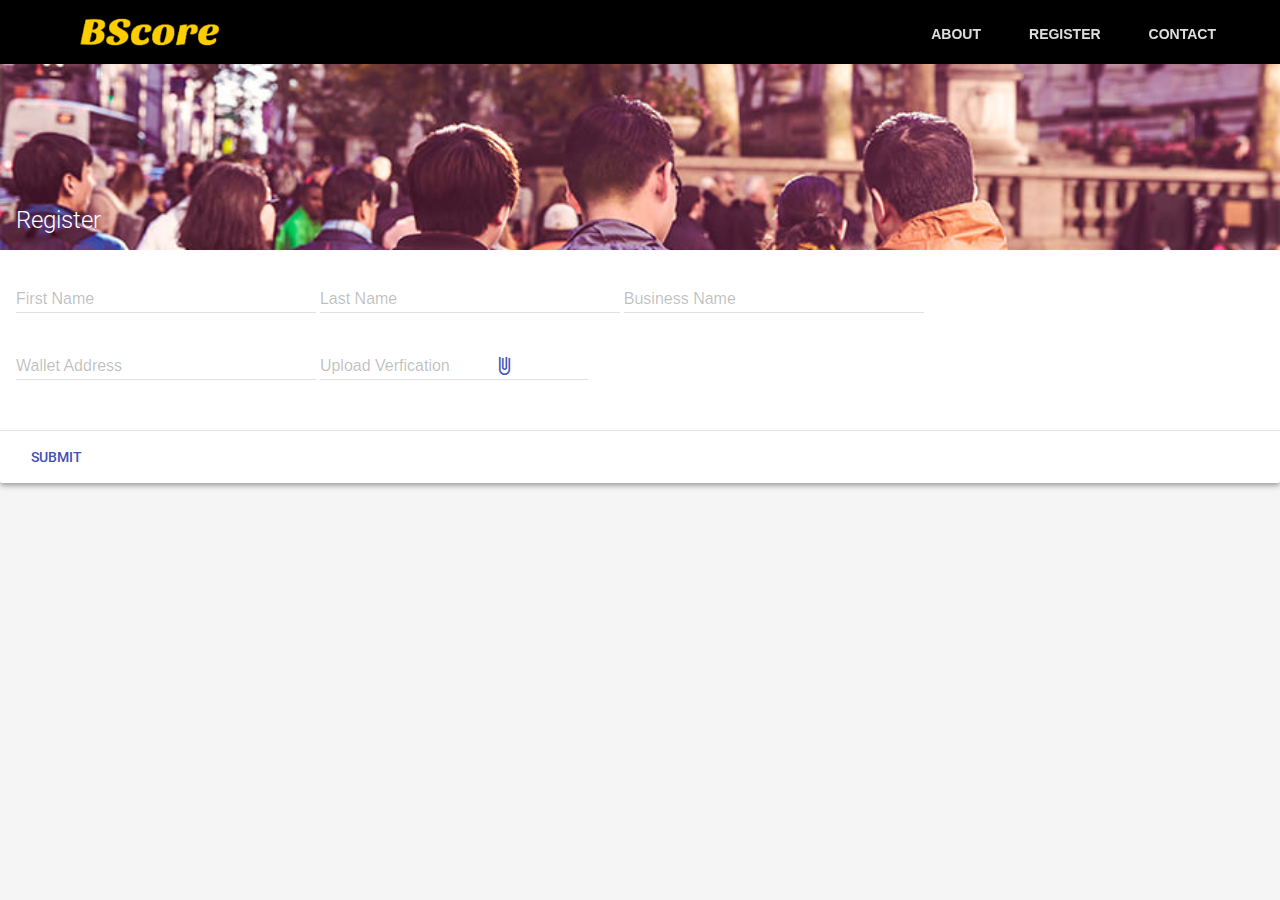
==== commit 6e3b86ae: "Form Expansion" ====
--- a/register.html
+++ b/register.html
@@ -16,7 +16,7 @@
 
 	    <style>
 			.card-wide.mdl-card {
-			  width: 800px;
+			  width: auto;
 			}
 			.card-wide > .mdl-card__title {
 			  color: #fff;
@@ -25,6 +25,16 @@
 			}
 			.card-wide > .mdl-card__menu {
 			  color: #fff;
+			}
+
+			.mdl-textfield--file {
+  				.mdl-textfield__input {
+    			box-sizing: border-box;
+    			width: calc(100% - 32px);
+  			}
+  			.mdl-button--file {
+    			right: 100px;
+  				}
 			}
 		</style>
 
@@ -58,6 +68,7 @@
 		</div>
 
 	<div class="mdl-layout mdl-js-layout mdl-color--grey-100">
+
 		<div class="card-wide mdl-card mdl-shadow--4dp">
 			<!-- Form Title (Helps is accessability reading) -->
   			<div class="mdl-card__title">
@@ -67,14 +78,33 @@
   			<div class="mdl-card__supporting-text">
   				<form action = "#">
 					<div class = "mdl-textfield mdl-js-textfield">
-						<i class="mdl-icon-person"></i>
-						<input class = "mdl-textfield__input" type = "text" id = "poc_first" />
+						<input class = "mdl-textfield__input " type = "text" id = "poc_first" pattern="[A-Z,a-z, ]*" />
 						<label class = "mdl-textfield__label" for = "poc_first">First Name</label>
+						<span class="mdl-textfield__error">Letters and spaces only</span>
 					</div>
 					<div class = "mdl-textfield mdl-js-textfield">
-						<input class = "mdl-textfield__input" type = "text" id = "poc_last" />
+						<input class = "mdl-textfield__input" type = "text" id = "poc_last" pattern="[A-Z,a-z, ]*" />
 						<label class = "mdl-textfield__label" for = "poc_last">Last Name</label>
+						<span class="mdl-textfield__error">Letters and spaces only</span>
 					</div>
+					<div class = "mdl-textfield mdl-js-textfield">
+						<input class = "mdl-textfield__input" type = "text" id = "bus_name" />
+						<label class = "mdl-textfield__label" for = "poc_last">Business Name</label>
+					</div>
+					<div class = "mdl-textfield mdl-js-textfield">
+						<input class = "mdl-textfield__input" type = "text" id = "wallet_address" />
+						<label class = "mdl-textfield__label" for = "poc_last">Wallet Address</label>
+					</div>
+					<div class="mdl-textfield mdl-js-textfield mdl-textfield--file">
+    					<input class="mdl-textfield__input" type="text" id="upload" readonly/>
+    					<label class = "mdl-textfield__label" for = "poc_last">Upload Verfication
+    						<!-- Upload Paperclip Button -->
+    						<div class="mdl-button mdl-button--primary mdl-button--icon mdl-button--file">
+      							<i class="material-icons">attach_file</i> <!-- <input type="file" id="uploadBtn"> -->
+    						</div>
+    					</label>
+  					</div>
+
 				</form>
   			</div>
   			<!-- Submission Button -->
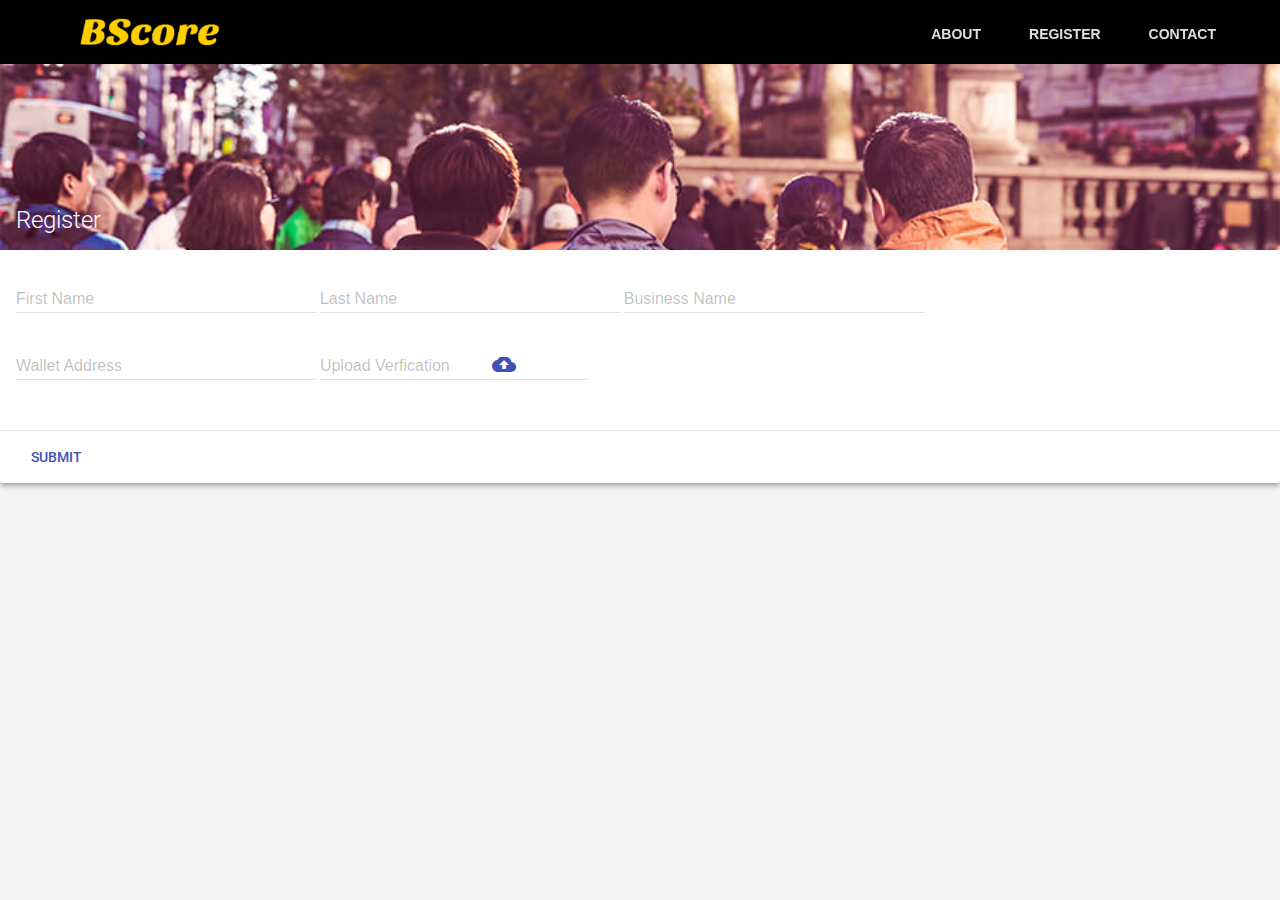
==== commit a5a78724: "Icon Swap" ====
--- a/register.html
+++ b/register.html
@@ -98,9 +98,8 @@
 					<div class="mdl-textfield mdl-js-textfield mdl-textfield--file">
     					<input class="mdl-textfield__input" type="text" id="upload" readonly/>
     					<label class = "mdl-textfield__label" for = "poc_last">Upload Verfication
-    						<!-- Upload Paperclip Button -->
     						<div class="mdl-button mdl-button--primary mdl-button--icon mdl-button--file">
-      							<i class="material-icons">attach_file</i> <!-- <input type="file" id="uploadBtn"> -->
+      							<i type="file" class="material-icons">cloud_upload</i>
     						</div>
     					</label>
   					</div>
